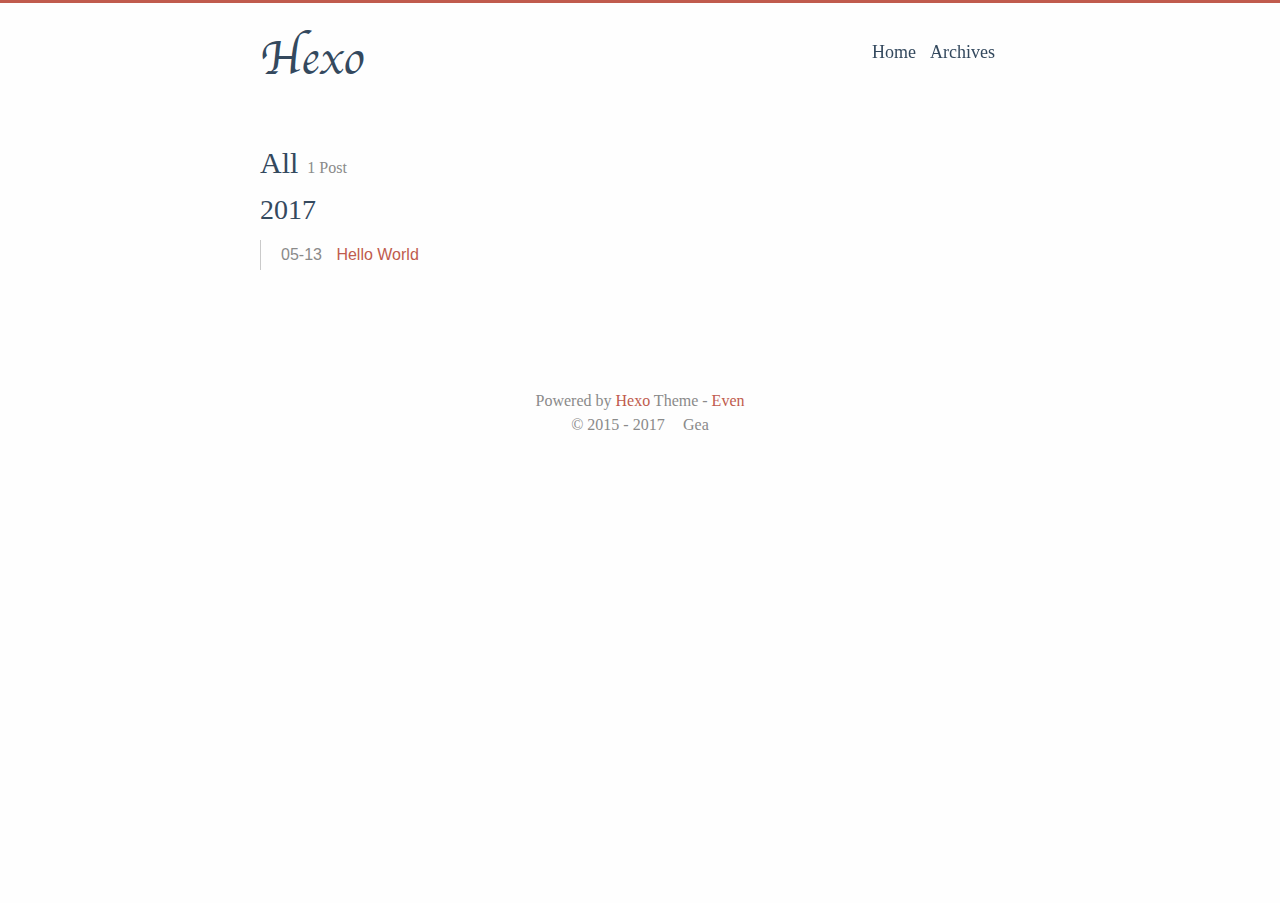
==== archives/2017/index.html @ f0fc7eb8 "Site updated: 2017-05-13 12:26:32" ====
<!DOCTYPE html>
<html lang="">
  <head>
    
<meta charset="UTF-8"/>
<meta http-equiv="X-UA-Compatible" content="IE=edge" />
<meta name="viewport" content="width=device-width, initial-scale=1, maximum-scale=1"/>


<meta http-equiv="Cache-Control" content="no-transform" />
<meta http-equiv="Cache-Control" content="no-siteapp" />









  <link rel="alternate" href="/default" title="Hexo">




  <link rel="shortcut icon" type="image/x-icon" href="/favicon.ico?v=2.4.x" />



<link rel="canonical" href="http://yoursite.com/archives/2017/"/>


<meta property="og:type" content="website">
<meta property="og:title" content="Hexo">
<meta property="og:url" content="http://yoursite.com/archives/2017/index.html">
<meta property="og:site_name" content="Hexo">
<meta name="twitter:card" content="summary">
<meta name="twitter:title" content="Hexo">


<link rel="stylesheet" type="text/css" href="/css/style.css?v=2.4.x" />







<script>
  var CONFIG = {
    search: false,
    searchPath: "/search.xml",
    fancybox: false,
    toc: true,
  }
</script>




  



    <title>
  
    Archives · Hexo
  
</title>
  </head>

  <body><div id="mobile-navbar" class="mobile-navbar">
  <div class="mobile-header-logo">
    <a href="/." class="logo">Hexo</a>
  </div>
  <div class="mobile-navbar-icon">
    <span></span>
    <span></span>
    <span></span>
  </div>
</div>

<nav id="mobile-menu" class="mobile-menu slideout-menu">
  <ul class="mobile-menu-list">
    
      <a href="/">
        <li class="mobile-menu-item">
          
          
            Home
          
        </li>
      </a>
    
      <a href="/archives/">
        <li class="mobile-menu-item">
          
          
            Archives
          
        </li>
      </a>
    
  </ul>
</nav>

    <div class="container" id="mobile-panel">
      <header id="header" class="header"><div class="logo-wrapper">
  <a href="/." class="logo">Hexo</a>
</div>

<nav class="site-navbar">
  
    <ul id="menu" class="menu">
      
        <li class="menu-item">
          <a class="menu-item-link" href="/">
            
            
              Home
            
          </a>
        </li>
      
        <li class="menu-item">
          <a class="menu-item-link" href="/archives/">
            
            
              Archives
            
          </a>
        </li>
      
      
    </ul>
  
</nav>

      </header>

      <main id="main" class="main">
        <div class="content-wrapper">
          <div id="content" class="content">
            
  
  <section id="archive" class="archive">
    
      
        <div class="archive-title">
          <h2 class="archive-name"> All </h2>
          <span class="archive-post-counter">
            1 Post
          </span>
        </div>
      
    

    
      
        
        

        
          
          <div class="collection-title">
            <h2 class="archive-year">2017</h2>
          </div>
        
      
      
      <div class="archive-post">
        <span class="archive-post-time">
          
            05-13
          
        </span>
        <span class="archive-post-title">
          <a href="/2017/05/13/hello-world/" class="archive-post-link">
            Hello World
          </a>
        </span>
      </div>
    
  </section>

  
  <nav class="pagination">
    
    
  </nav>



          </div>
          

        </div>  
      </main>

      <footer id="footer" class="footer">

  <div class="social-links">
    
      
        
          <a href="mailto:your@email.com" class="iconfont icon-email" title="email"></a>
        
      
    
      
    
      
    
      
    
      
    
      
    
      
    
      
    
      
    
      
    
    
    
      
      <a href="/atom.xml" class="iconfont icon-rss" title="rss"></a>
    
  </div>


<div class="copyright">
  <span class="power-by">
    Powered by <a class="hexo-link" href="https://hexo.io/">Hexo</a>
  </span>
  
  <span class="theme-info">
    Theme - 
    <a class="theme-link" href="https://github.com/ahonn/hexo-theme-even">Even</a>
  </span>

  <span class="copyright-year">
    
    &copy; 
     
      2015 - 
    
    2017

    <span class="heart">
      <i class="iconfont icon-heart"></i>
    </span>
    <span class="author">Gea</span>
  </span>
</div>
      </footer>

      <div class="back-to-top" id="back-to-top">
        <i class="iconfont icon-up"></i>
      </div>
    </div>

    


    




  
    <script type="text/javascript" src="/lib/jquery/jquery-3.1.1.min.js"></script>
  

  
    <script type="text/javascript" src="/lib/slideout/slideout.js"></script>
  

  


    <script type="text/javascript" src="/js/src/even.js?v=2.4.x"></script>
<script type="text/javascript" src="/js/src/bootstrap.js?v=2.4.x"></script>

    
  </body>
</html>
---- css/style.css ----
@charset "UTF-8";
@font-face {
  font-family: 'Chancery';
  src: url("../fonts/chancery/apple-chancery-webfont.eot");
  src: local("Apple Chancery"), url("../fonts/chancery/apple-chancery-webfont.eot?#iefix") format("embedded-opentype"), url("../fonts/chancery/apple-chancery-webfont.woff2") format("woff2"), url("../fonts/chancery/apple-chancery-webfont.woff") format("woff"), url("../fonts/chancery/apple-chancery-webfont.ttf") format("truetype"), url("../fonts/chancery/apple-chancery-webfont.svg#apple-chancery") format("svg");
  font-weight: lighter;
  font-style: normal; }

/*! normalize.css v3.0.2 | MIT License | git.io/normalize */
/**
 * 1. Set default font family to sans-serif.
 * 2. Prevent iOS text size adjust after orientation change, without disabling
 *    user zoom.
 */
html {
  font-family: sans-serif;
  /* 1 */
  -ms-text-size-adjust: 100%;
  /* 2 */
  -webkit-text-size-adjust: 100%;
  /* 2 */ }

/**
 * Remove default margin.
 */
body {
  margin: 0; }

/* HTML5 display definitions
   ========================================================================== */
/**
 * Correct `block` display not defined for any HTML5 element in IE 8/9.
 * Correct `block` display not defined for `details` or `summary` in IE 10/11
 * and Firefox.
 * Correct `block` display not defined for `main` in IE 11.
 */
article,
aside,
details,
figcaption,
figure,
footer,
header,
hgroup,
main,
menu,
nav,
section,
summary {
  display: block; }

/**
 * 1. Correct `inline-block` display not defined in IE 8/9.
 * 2. Normalize vertical alignment of `progress` in Chrome, Firefox, and Opera.
 */
audio,
canvas,
progress,
video {
  display: inline-block;
  /* 1 */
  vertical-align: baseline;
  /* 2 */ }

/**
 * Prevent modern browsers from displaying `audio` without controls.
 * Remove excess height in iOS 5 devices.
 */
audio:not([controls]) {
  display: none;
  height: 0; }

/**
 * Address `[hidden]` styling not present in IE 8/9/10.
 * Hide the `template` element in IE 8/9/11, Safari, and Firefox < 22.
 */
[hidden],
template {
  display: none; }

/* Links
   ========================================================================== */
/**
 * Remove the gray background color from active links in IE 10.
 */
a {
  background-color: transparent; }

/**
 * Improve readability when focused and also mouse hovered in all browsers.
 */
a:active,
a:hover {
  outline: 0; }

/* Text-level semantics
   ========================================================================== */
/**
 * Address styling not present in IE 8/9/10/11, Safari, and Chrome.
 */
abbr[title] {
  border-bottom: 1px dotted; }

/**
 * Address style set to `bolder` in Firefox 4+, Safari, and Chrome.
 */
b,
strong {
  font-weight: bold; }

/**
 * Address styling not present in Safari and Chrome.
 */
dfn {
  font-style: italic; }

/**
 * Address variable `h1` font-size and margin within `section` and `article`
 * contexts in Firefox 4+, Safari, and Chrome.
 */
h1 {
  font-size: 2em;
  margin: 0.67em 0; }

/**
 * Address styling not present in IE 8/9.
 */
mark {
  background: #ff0;
  color: #000; }

/**
 * Address inconsistent and variable font size in all browsers.
 */
small {
  font-size: 80%; }

/**
 * Prevent `sub` and `sup` affecting `line-height` in all browsers.
 */
sub,
sup {
  font-size: 75%;
  line-height: 0;
  position: relative;
  vertical-align: baseline; }

sup {
  top: -0.5em; }

sub {
  bottom: -0.25em; }

/* Embedded content
   ========================================================================== */
/**
 * Remove border when inside `a` element in IE 8/9/10.
 */
img {
  border: 0; }

/**
 * Correct overflow not hidden in IE 9/10/11.
 */
svg:not(:root) {
  overflow: hidden; }

/* Grouping content
   ========================================================================== */
/**
 * Address margin not present in IE 8/9 and Safari.
 */
figure {
  margin: 1em 40px; }

/**
 * Address differences between Firefox and other browsers.
 */
hr {
  -moz-box-sizing: content-box;
  box-sizing: content-box;
  height: 0; }

/**
 * Contain overflow in all browsers.
 */
pre {
  overflow: auto; }

/**
 * Address odd `em`-unit font size rendering in all browsers.
 */
code,
kbd,
pre,
samp {
  font-family: monospace, monospace;
  font-size: 1em; }

/* Forms
   ========================================================================== */
/**
 * Known limitation: by default, Chrome and Safari on OS X allow very limited
 * styling of `select`, unless a `border` property is set.
 */
/**
 * 1. Correct color not being inherited.
 *    Known issue: affects color of disabled elements.
 * 2. Correct font properties not being inherited.
 * 3. Address margins set differently in Firefox 4+, Safari, and Chrome.
 */
button,
input,
optgroup,
select,
textarea {
  color: inherit;
  /* 1 */
  font: inherit;
  /* 2 */
  margin: 0;
  /* 3 */ }

/**
 * Address `overflow` set to `hidden` in IE 8/9/10/11.
 */
button {
  overflow: visible; }

/**
 * Address inconsistent `text-transform` inheritance for `button` and `select`.
 * All other form control elements do not inherit `text-transform` values.
 * Correct `button` style inheritance in Firefox, IE 8/9/10/11, and Opera.
 * Correct `select` style inheritance in Firefox.
 */
button,
select {
  text-transform: none; }

/**
 * 1. Avoid the WebKit bug in Android 4.0.* where (2) destroys native `audio`
 *    and `video` controls.
 * 2. Correct inability to style clickable `input` types in iOS.
 * 3. Improve usability and consistency of cursor style between image-type
 *    `input` and others.
 */
button,
html input[type="button"],
input[type="reset"],
input[type="submit"] {
  -webkit-appearance: button;
  /* 2 */
  cursor: pointer;
  /* 3 */ }

/**
 * Re-set default cursor for disabled elements.
 */
button[disabled],
html input[disabled] {
  cursor: default; }

/**
 * Remove inner padding and border in Firefox 4+.
 */
button::-moz-focus-inner,
input::-moz-focus-inner {
  border: 0;
  padding: 0; }

/**
 * Address Firefox 4+ setting `line-height` on `input` using `!important` in
 * the UA stylesheet.
 */
input {
  line-height: normal; }

/**
 * It's recommended that you don't attempt to style these elements.
 * Firefox's implementation doesn't respect box-sizing, padding, or width.
 *
 * 1. Address box sizing set to `content-box` in IE 8/9/10.
 * 2. Remove excess padding in IE 8/9/10.
 */
input[type="checkbox"],
input[type="radio"] {
  box-sizing: border-box;
  /* 1 */
  padding: 0;
  /* 2 */ }

/**
 * Fix the cursor style for Chrome's increment/decrement buttons. For certain
 * `font-size` values of the `input`, it causes the cursor style of the
 * decrement button to change from `default` to `text`.
 */
input[type="number"]::-webkit-inner-spin-button,
input[type="number"]::-webkit-outer-spin-button {
  height: auto; }

/**
 * 1. Address `appearance` set to `searchfield` in Safari and Chrome.
 * 2. Address `box-sizing` set to `border-box` in Safari and Chrome
 *    (include `-moz` to future-proof).
 */
input[type="search"] {
  -webkit-appearance: textfield;
  /* 1 */
  -moz-box-sizing: content-box;
  -webkit-box-sizing: content-box;
  /* 2 */
  box-sizing: content-box; }

/**
 * Remove inner padding and search cancel button in Safari and Chrome on OS X.
 * Safari (but not Chrome) clips the cancel button when the search input has
 * padding (and `textfield` appearance).
 */
input[type="search"]::-webkit-search-cancel-button,
input[type="search"]::-webkit-search-decoration {
  -webkit-appearance: none; }

/**
 * Define consistent border, margin, and padding.
 */
fieldset {
  border: 1px solid #c0c0c0;
  margin: 0 2px;
  padding: 0.35em 0.625em 0.75em; }

/**
 * 1. Correct `color` not being inherited in IE 8/9/10/11.
 * 2. Remove padding so people aren't caught out if they zero out fieldsets.
 */
legend {
  border: 0;
  /* 1 */
  padding: 0;
  /* 2 */ }

/**
 * Remove default vertical scrollbar in IE 8/9/10/11.
 */
textarea {
  overflow: auto; }

/**
 * Don't inherit the `font-weight` (applied by a rule above).
 * NOTE: the default cannot safely be changed in Chrome and Safari on OS X.
 */
optgroup {
  font-weight: bold; }

/* Tables
   ========================================================================== */
/**
 * Remove most spacing between table cells.
 */
table {
  border-collapse: collapse;
  border-spacing: 0; }

td,
th {
  padding: 0; }

html {
  font-size: 16px;
  box-sizing: border-box; }

body {
  padding: 0;
  margin: 0;
  font-family: "Source Sans Pro", "Helvetica Neue", Arial, sans-serif;
  font-weight: normal;
  -webkit-font-smoothing: antialiased;
  -moz-osx-font-smoothing: grayscale;
  line-height: 1.5;
  color: #34495e;
  background: #fefefe;
  scroll-behavior: smooth;
  border-top: 3px solid #c05b4d; }

@media screen and (max-width: 800px) {
  body {
    border-top: 0; } }

::selection {
  background: #c05b4d;
  color: #fff; }

img {
  max-width: 100%;
  height: auto;
  display: inline-block;
  vertical-align: middle; }

a {
  color: #34495e;
  text-decoration: none; }

h1 {
  font-size: 2em;
  font-family: Athelas, STHeiti, Microsoft Yahei, serif; }

h2 {
  font-size: 1.5em;
  font-family: Athelas, STHeiti, Microsoft Yahei, serif; }

h3 {
  font-size: 1.2em;
  font-family: Athelas, STHeiti, Microsoft Yahei, serif; }

h4 {
  font-size: 1em;
  font-family: Athelas, STHeiti, Microsoft Yahei, serif; }

h5 {
  font-size: 0.8em;
  font-family: Athelas, STHeiti, Microsoft Yahei, serif; }

h6 {
  font-size: 0.6em;
  font-family: Athelas, STHeiti, Microsoft Yahei, serif; }

.container {
  margin: 0 auto;
  width: 800px; }

@media screen and (max-width: 800px) {
  .container {
    width: 100%;
    box-shadow: -1px -5px 5px #cacaca; } }

.content-wrapper {
  padding: 0 20px; }

.video-container {
  position: relative;
  padding-bottom: 56.25%;
  /* 16:9 */
  padding-top: 25px;
  height: 0; }

.video-container iframe {
  position: absolute;
  top: 0;
  left: 0;
  width: 100%;
  height: 100%; }

.header {
  padding: 20px 20px; }
  .header:before, .header:after {
    content: " ";
    display: table; }
  .header:after {
    clear: both; }
  .header .logo-wrapper {
    float: left; }
    .header .logo-wrapper .logo {
      font-size: 48px;
      font-family: "Chancery", cursive, LiSu, sans-serif; }
  @media screen and (max-width: 800px) {
    .header .logo-wrapper {
      display: none; } }
  .header .site-navbar {
    float: right; }
    .header .site-navbar .menu {
      display: inline-block;
      position: relative;
      padding-left: 0;
      padding-right: 25px;
      font-family: Athelas, STHeiti, Microsoft Yahei, serif; }
      .header .site-navbar .menu .menu-item {
        display: inline-block;
        display: inline-block;
        vertical-align: middle;
        transform: translateZ(0);
        backface-visibility: hidden;
        box-shadow: 0 0 1px transparent;
        position: relative;
        overflow: hidden; }
        .header .site-navbar .menu .menu-item + .menu-item {
          margin-left: 10px; }
        .header .site-navbar .menu .menu-item:before {
          content: '';
          position: absolute;
          z-index: -1;
          height: 2px;
          bottom: 0;
          left: 51%;
          right: 51%;
          background: #c05b4d;
          transition-duration: 0.2s;
          transition-property: right, left;
          transition-timing-function: ease-out; }
        .header .site-navbar .menu .menu-item.active:before, .header .site-navbar .menu .menu-item:active:before, .header .site-navbar .menu .menu-item:focus:before, .header .site-navbar .menu .menu-item:hover:before {
          right: 0;
          left: 0; }
      .header .site-navbar .menu .menu-search {
        display: inline-block;
        position: absolute;
        top: 0;
        right: 0;
        width: 1em;
        height: 1.5em;
        background: #fefefe;
        overflow: hidden;
        transition-duration: 0.2s;
        transition-property: width;
        transition-timing-function: ease-out; }
        .header .site-navbar .menu .menu-search .search-input {
          width: calc(100% - 45px);
          height: 100%;
          border: 0;
          outline: 0; }
        .header .site-navbar .menu .menu-search.expanded {
          width: 101%;
          height: 100%;
          padding-left: 5px;
          margin: 0;
          border: 1px solid #e6e6e6;
          border-radius: 50px;
          box-sizing: border-box; }
      .header .site-navbar .menu .menu-item-link {
        font-size: 18px; }
  @media screen and (max-width: 800px) {
    .header .site-navbar {
      display: none; } }

@media screen and (max-width: 800px) {
  .header {
    padding: 50px 0 0;
    text-align: center; } }

.posts {
  margin-bottom: 20px;
  border-bottom: 1px solid #e6e6e6; }

.post {
  padding: 1em 0 2em; }
  .post + .post {
    border-top: 1px solid #e6e6e6; }
  .post .post-header .post-title {
    margin: 0;
    font-size: 27px;
    font-weight: 400;
    font-family: Athelas, STHeiti, Microsoft Yahei, serif; }
  .post .post-header .post-link {
    display: inline-block;
    vertical-align: middle;
    transform: translateZ(0);
    backface-visibility: hidden;
    box-shadow: 0 0 1px transparent;
    position: relative;
    overflow: hidden; }
    .post .post-header .post-link:before {
      content: '';
      position: absolute;
      z-index: -1;
      height: 2px;
      bottom: 0;
      left: 51%;
      right: 51%;
      background: #c05b4d;
      transition-duration: 0.2s;
      transition-property: right, left;
      transition-timing-function: ease-out; }
    .post .post-header .post-link.active:before, .post .post-header .post-link:active:before, .post .post-header .post-link:focus:before, .post .post-header .post-link:hover:before {
      right: 0;
      left: 0; }
  .post .post-header .post-meta {
    margin-top: 5px; }
    .post .post-header .post-meta .post-time {
      color: #8a8a8a; }
  .post .post-toc {
    position: absolute;
    width: 200px;
    margin-left: 800px;
    padding: 10px;
    font-family: Athelas, STHeiti, Microsoft Yahei, serif;
    border-radius: 5px;
    background: rgba(248, 245, 236, 0.6);
    box-shadow: 1px 1px 2px rgba(0, 0, 0, 0.125);
    word-wrap: break-word;
    box-sizing: border-box;
    max-height: calc(100% - 40px);
    overflow-y: auto; }
    .post .post-toc .post-toc-title {
      margin: 0 10px;
      font-size: 20px;
      font-weight: 400;
      text-transform: uppercase; }
    .post .post-toc .post-toc-content {
      font-size: 15px; }
      .post .post-toc .post-toc-content .toc,
      .post .post-toc .post-toc-content .toc-child {
        list-style: square; }
      .post .post-toc .post-toc-content .toc {
        margin: 10px 0;
        padding-left: 20px; }
        .post .post-toc .post-toc-content .toc .toc-child {
          padding-left: 15px; }
      .post .post-toc .post-toc-content .toc-link.active {
        color: #c05b4d; }
  @media screen and (max-width: 800px) {
    .post .post-toc {
      display: none; } }
  .post .post-content h1 {
    font-weight: 400;
    font-family: Athelas, STHeiti, Microsoft Yahei, serif; }
  .post .post-content h2 {
    font-weight: 400;
    font-family: Athelas, STHeiti, Microsoft Yahei, serif; }
  .post .post-content h3 {
    font-weight: 400;
    font-family: Athelas, STHeiti, Microsoft Yahei, serif; }
  .post .post-content h4 {
    font-weight: 400;
    font-family: Athelas, STHeiti, Microsoft Yahei, serif; }
  .post .post-content h5 {
    font-weight: 400;
    font-family: Athelas, STHeiti, Microsoft Yahei, serif; }
  .post .post-content h6 {
    font-weight: 400;
    font-family: Athelas, STHeiti, Microsoft Yahei, serif; }
  .post .post-content .headerlink:hover {
    border-bottom: 0; }
  .post .post-content .headerlink::before {
    content: "§";
    margin-right: 5px;
    font-size: 1.1em;
    color: #c05b4d; }
  .post .post-content a {
    color: #c05b4d;
    word-break: break-all; }
    .post .post-content a:hover {
      border-bottom: 1px solid #c05b4d; }
    .post .post-content a.fancybox {
      border: 0; }
  .post .post-content blockquote {
    margin: 2em 0;
    padding: 10px 20px;
    position: relative;
    color: rgba(52, 73, 94, 0.8);
    background-color: rgba(192, 91, 77, 0.05);
    border-left: 3px solid rgba(192, 91, 77, 0.3);
    box-shadow: 1px 1px 2px rgba(0, 0, 0, 0.125); }
    .post .post-content blockquote p {
      margin: 0; }
  .post .post-content img {
    display: inline-block;
    max-width: 100%; }
  .post .post-content > table {
    max-width: 100%;
    margin: 10px 0;
    border-spacing: 0;
    box-shadow: 2px 2px 3px rgba(0, 0, 0, 0.125); }
    .post .post-content > table th, .post .post-content > table td {
      padding: 5px 15px;
      border: 1px double #f4efe1; }
  .post .post-content code, .post .post-content pre {
    padding: 7px;
    font-size: 13px;
    font-family: Consolas, Monaco, Menlo, Consolas, monospace;
    background: #f8f5ec; }
  .post .post-content code {
    padding: 3px 5px;
    border-radius: 4px;
    color: #c7254e; }
  .post .post-content .highlight {
    margin: 1em 0;
    border-radius: 5px;
    overflow-x: auto;
    box-shadow: 1px 1px 2px rgba(0, 0, 0, 0.125);
    position: relative; }
    .post .post-content .highlight table {
      position: relative; }
      .post .post-content .highlight table::after {
        position: absolute;
        top: 0;
        right: 0;
        left: 0;
        padding: 2px 7px;
        font-size: 13px;
        font-weight: bold;
        color: #b1b1b1;
        background: #f4efe1;
        content: 'Code'; }
    .post .post-content .highlight.html > table::after {
      content: "HTML"; }
    .post .post-content .highlight.html > figcaption > span::after {
      content: " · HTML"; }
    .post .post-content .highlight.html figcaption + table::after {
      display: none; }
    .post .post-content .highlight.js > table::after {
      content: "JavaScript"; }
    .post .post-content .highlight.js > figcaption > span::after {
      content: " · JavaScript"; }
    .post .post-content .highlight.js figcaption + table::after {
      display: none; }
    .post .post-content .highlight.bash > table::after {
      content: "Bash"; }
    .post .post-content .highlight.bash > figcaption > span::after {
      content: " · Bash"; }
    .post .post-content .highlight.bash figcaption + table::after {
      display: none; }
    .post .post-content .highlight.css > table::after {
      content: "CSS"; }
    .post .post-content .highlight.css > figcaption > span::after {
      content: " · CSS"; }
    .post .post-content .highlight.css figcaption + table::after {
      display: none; }
    .post .post-content .highlight.scss > table::after {
      content: "Scss"; }
    .post .post-content .highlight.scss > figcaption > span::after {
      content: " · Scss"; }
    .post .post-content .highlight.scss figcaption + table::after {
      display: none; }
    .post .post-content .highlight.java > table::after {
      content: "Java"; }
    .post .post-content .highlight.java > figcaption > span::after {
      content: " · Java"; }
    .post .post-content .highlight.java figcaption + table::after {
      display: none; }
    .post .post-content .highlight.xml > table::after {
      content: "XML"; }
    .post .post-content .highlight.xml > figcaption > span::after {
      content: " · XML"; }
    .post .post-content .highlight.xml figcaption + table::after {
      display: none; }
    .post .post-content .highlight.python > table::after {
      content: "Python"; }
    .post .post-content .highlight.python > figcaption > span::after {
      content: " · Python"; }
    .post .post-content .highlight.python figcaption + table::after {
      display: none; }
    .post .post-content .highlight.json > table::after {
      content: "JSON"; }
    .post .post-content .highlight.json > figcaption > span::after {
      content: " · JSON"; }
    .post .post-content .highlight.json figcaption + table::after {
      display: none; }
    .post .post-content .highlight.swift > table::after {
      content: "Swift"; }
    .post .post-content .highlight.swift > figcaption > span::after {
      content: " · Swift"; }
    .post .post-content .highlight.swift figcaption + table::after {
      display: none; }
    .post .post-content .highlight.ruby > table::after {
      content: "Ruby"; }
    .post .post-content .highlight.ruby > figcaption > span::after {
      content: " · Ruby"; }
    .post .post-content .highlight.ruby figcaption + table::after {
      display: none; }
    .post .post-content .highlight.php > table::after {
      content: "PHP"; }
    .post .post-content .highlight.php > figcaption > span::after {
      content: " · PHP"; }
    .post .post-content .highlight.php figcaption + table::after {
      display: none; }
    .post .post-content .highlight.c > table::after {
      content: "C"; }
    .post .post-content .highlight.c > figcaption > span::after {
      content: " · C"; }
    .post .post-content .highlight.c figcaption + table::after {
      display: none; }
    .post .post-content .highlight.cpp > table::after {
      content: "C++"; }
    .post .post-content .highlight.cpp > figcaption > span::after {
      content: " · C++"; }
    .post .post-content .highlight.cpp figcaption + table::after {
      display: none; }
    .post .post-content .highlight.scheme > table::after {
      content: "Scheme"; }
    .post .post-content .highlight.scheme > figcaption > span::after {
      content: " · Scheme"; }
    .post .post-content .highlight.scheme figcaption + table::after {
      display: none; }
    .post .post-content .highlight.objectivec > table::after {
      content: "Objective-C"; }
    .post .post-content .highlight.objectivec > figcaption > span::after {
      content: " · Objective-C"; }
    .post .post-content .highlight.objectivec figcaption + table::after {
      display: none; }
    .post .post-content .highlight.yml > table::after {
      content: "YAML"; }
    .post .post-content .highlight.yml > figcaption > span::after {
      content: " · YAML"; }
    .post .post-content .highlight.yml figcaption + table::after {
      display: none; }
    .post .post-content .highlight.stylus > table::after {
      content: "Stylus"; }
    .post .post-content .highlight.stylus > figcaption > span::after {
      content: " · Stylus"; }
    .post .post-content .highlight.stylus figcaption + table::after {
      display: none; }
    .post .post-content .highlight.sql > table::after {
      content: "SQL"; }
    .post .post-content .highlight.sql > figcaption > span::after {
      content: " · SQL"; }
    .post .post-content .highlight.sql figcaption + table::after {
      display: none; }
    .post .post-content .highlight.http > table::after {
      content: "HTTP"; }
    .post .post-content .highlight.http > figcaption > span::after {
      content: " · HTTP"; }
    .post .post-content .highlight.http figcaption + table::after {
      display: none; }
    .post .post-content .highlight.go > table::after {
      content: "Go"; }
    .post .post-content .highlight.go > figcaption > span::after {
      content: " · Go"; }
    .post .post-content .highlight.go figcaption + table::after {
      display: none; }
    .post .post-content .highlight figcaption {
      position: absolute;
      top: 0;
      width: 100%;
      padding: 2px 7px;
      font-size: 13px;
      font-weight: bold;
      color: #b1b1b1;
      background: #f4efe1;
      z-index: 20;
      overflow-x: hidden;
      box-sizing: border-box; }
      .post .post-content .highlight figcaption > a {
        position: absolute;
        right: 0;
        display: inline-box;
        margin-right: 7px;
        font-weight: 400; }
        .post .post-content .highlight figcaption > a:hover {
          text-decoration: none;
          border: 0; }
    .post .post-content .highlight .code pre {
      margin: 0;
      padding: 30px 10px 10px; }
    .post .post-content .highlight .gutter {
      width: 10px;
      color: #cacaca; }
      .post .post-content .highlight .gutter pre {
        margin: 0;
        padding: 30px 7px 10px; }
    .post .post-content .highlight .line {
      height: 20px; }
    .post .post-content .highlight table, .post .post-content .highlight tr, .post .post-content .highlight td {
      margin: 0;
      padding: 0;
      width: 100%;
      border-collapse: collapse; }
    .post .post-content .highlight .code .comment,
    .post .post-content .highlight .code .quote {
      color: #93a1a1; }
    .post .post-content .highlight .code .keyword,
    .post .post-content .highlight .code .selector-tag,
    .post .post-content .highlight .code .addition {
      color: #859900; }
    .post .post-content .highlight .code .number,
    .post .post-content .highlight .code .string,
    .post .post-content .highlight .code .meta .meta-string,
    .post .post-content .highlight .code .literal,
    .post .post-content .highlight .code .doctag,
    .post .post-content .highlight .code .regexp {
      color: #2aa198; }
    .post .post-content .highlight .code .attribute,
    .post .post-content .highlight .code .attr,
    .post .post-content .highlight .code .variable,
    .post .post-content .highlight .code .template-variable,
    .post .post-content .highlight .code .class .title,
    .post .post-content .highlight .code .type {
      color: #b58900; }
    .post .post-content .highlight .code .symbol,
    .post .post-content .highlight .code .bullet,
    .post .post-content .highlight .code .subst,
    .post .post-content .highlight .code .meta,
    .post .post-content .highlight .code .meta .keyword,
    .post .post-content .highlight .code .selector-attr,
    .post .post-content .highlight .code .selector-pseudo,
    .post .post-content .highlight .code .link {
      color: #cb4b16; }
    .post .post-content .highlight .code .built_in,
    .post .post-content .highlight .code .deletion {
      color: #dc322f; }
  .post .post-content .read-more .read-more-link {
    color: #c05b4d;
    font-size: 1.1em;
    font-family: Athelas, STHeiti, Microsoft Yahei, serif; }
    .post .post-content .read-more .read-more-link:hover {
      border-bottom: 1px solid #c05b4d; }
  .post .post-copyright {
    margin-top: 20px;
    padding-top: 10px;
    border-top: 1px dashed #e6e6e6; }
    .post .post-copyright .copyright-item {
      margin: 5px 0; }
      .post .post-copyright .copyright-item.lincese {
        font-weight: bold; }
      .post .post-copyright .copyright-item a {
        text-decoration: underline; }
  .post .post-reward {
    margin-top: 20px;
    padding-top: 10px;
    text-align: center;
    border-top: 1px dashed #e6e6e6; }
    .post .post-reward .reward-button {
      margin: 15px 0;
      padding: 3px 7px;
      display: inline-block;
      color: #c05b4d;
      border: 1px solid #c05b4d;
      border-radius: 5px;
      cursor: pointer; }
      .post .post-reward .reward-button:hover {
        color: #fefefe;
        background-color: #c05b4d;
        transition: 0.5s; }
    .post .post-reward #reward:checked ~ .qr-code {
      display: block; }
    .post .post-reward #reward:checked ~ .reward-button {
      display: none; }
    .post .post-reward .qr-code {
      display: none;
      margin-top: 15px; }
      .post .post-reward .qr-code .qr-code-image {
        display: inline-block;
        min-width: 200px;
        width: 40%; }
      .post .post-reward .qr-code .image {
        width: 200px;
        height: 200px; }
  .post .post-footer {
    margin-top: 20px;
    border-top: 1px solid #e6e6e6;
    font-family: Athelas, STHeiti, Microsoft Yahei, serif; }
    .post .post-footer .post-tags {
      padding: 15px 0; }
      .post .post-footer .post-tags a {
        margin-right: 5px;
        color: #c05b4d;
        word-break: break-all; }
        .post .post-footer .post-tags a::before {
          content: '#'; }
    .post .post-footer .post-nav {
      margin: 1em 0; }
      .post .post-footer .post-nav:before, .post .post-footer .post-nav:after {
        content: " ";
        display: table; }
      .post .post-footer .post-nav:after {
        clear: both; }
      .post .post-footer .post-nav .prev,
      .post .post-footer .post-nav .next {
        font-weight: 600;
        font-size: 18px;
        font-family: Athelas, STHeiti, Microsoft Yahei, serif;
        transition-property: transform;
        transition-timing-function: ease-out;
        transition-duration: 0.3s; }
      .post .post-footer .post-nav .prev {
        float: left; }
        .post .post-footer .post-nav .prev:hover {
          color: #c05b4d;
          transform: translateX(-4px); }
      .post .post-footer .post-nav .next {
        float: right; }
        .post .post-footer .post-nav .next:hover {
          color: #c05b4d;
          transform: translateX(4px); }
      .post .post-footer .post-nav .nav-mobile {
        display: none; }
  @media screen and (max-width: 800px) {
    .post .post-footer .post-nav .nav-default {
      display: none; }
    .post .post-footer .post-nav .nav-mobile {
      display: inline; } }

.pagination {
  margin: 2em 0; }
  .pagination:before, .pagination:after {
    content: " ";
    display: table; }
  .pagination:after {
    clear: both; }
  .pagination .prev,
  .pagination .next {
    font-weight: 600;
    font-size: 20px;
    font-family: Athelas, STHeiti, Microsoft Yahei, serif;
    transition-property: transform;
    transition-timing-function: ease-out;
    transition-duration: 0.3s; }
  .pagination .prev {
    float: left; }
    .pagination .prev:hover {
      color: #c05b4d;
      transform: translateX(-4px); }
  .pagination .next {
    float: right; }
    .pagination .next:hover {
      color: #c05b4d;
      transform: translateX(4px); }

.footer {
  margin-top: 2em; }
  .footer .social-links {
    text-align: center; }
    .footer .social-links .iconfont {
      font-size: 30px; }
      .footer .social-links .iconfont + .iconfont {
        margin-left: 10px; }
      .footer .social-links .iconfont:hover {
        color: #c05b4d; }
  .footer .copyright {
    margin: 10px 0;
    color: #8a8a8a;
    text-align: center;
    font-family: Athelas, STHeiti, Microsoft Yahei, serif; }
    .footer .copyright .hexo-link,
    .footer .copyright .theme-link {
      color: #c05b4d; }
    .footer .copyright .copyright-year {
      display: block; }
      .footer .copyright .copyright-year .heart {
        font-size: 14px; }

.archive {
  margin: 2em 0px;
  max-width: 550px; }
  .archive .archive-title {
    font-family: Athelas, STHeiti, Microsoft Yahei, serif; }
    .archive .archive-title.tag, .archive .archive-title.category {
      margin: 15px 0; }
    .archive .archive-title .archive-name {
      margin: 0;
      display: inline-block;
      font-weight: 400;
      font-size: 30px;
      line-height: 32px; }
    .archive .archive-title .archive-post-counter {
      margin-left: 5px;
      color: #8a8a8a; }
  .archive .collection-title {
    font-family: Athelas, STHeiti, Microsoft Yahei, serif; }
    .archive .collection-title .archive-year {
      margin: 15px 0;
      font-weight: 400;
      font-size: 28px;
      line-height: 30px; }
  .archive .archive-post {
    padding: 3px 20px;
    border-left: 1px solid #cacaca; }
    .archive .archive-post .archive-post-time {
      margin-right: 10px;
      color: #8a8a8a; }
    .archive .archive-post .archive-post-title .archive-post-link {
      color: #c05b4d; }
    .archive .archive-post::first-child {
      margin-top: 10px; }
    .archive .archive-post:hover {
      border-left: 3px solid #c05b4d;
      transition: 0.2s ease-out;
      transform: translateX(4px); }
      .archive .archive-post:hover .archive-post-time {
        color: #717171; }
      .archive .archive-post:hover .archive-post-title .archive-post-link {
        color: #a14639; }

@media screen and (max-width: 800px) {
  .archive {
    margin-left: auto;
    margin-right: auto; }
    .archive .archive-title .archive-name {
      font-size: 26px; }
    .archive .collection-title .archive-year {
      margin: 10px 0;
      font-size: 24px; }
    .archive .archive-post {
      padding: 5px 10px; }
      .archive .archive-post .archive-post-time {
        font-size: 13px;
        display: block; } }

.tag-cloud {
  margin: 2em 0 3em;
  text-align: center;
  font-family: Athelas, STHeiti, Microsoft Yahei, serif; }
  .tag-cloud .tag-cloud-title {
    display: inline-block;
    font-size: 18px;
    color: #c05b4d;
    border-bottom: 2px solid #c05b4d; }
  .tag-cloud .tag-cloud-tags {
    margin: 10px 0; }
    .tag-cloud .tag-cloud-tags a {
      display: inline-block;
      position: relative;
      margin: 5px 10px;
      word-wrap: break-word;
      transition-duration: 0.2s;
      transition-property: transform;
      transition-timing-function: ease-out; }
      .tag-cloud .tag-cloud-tags a:active, .tag-cloud .tag-cloud-tags a:focus, .tag-cloud .tag-cloud-tags a:hover {
        color: #c05b4d;
        transform: scale(1.1); }

.categories {
  margin: 2em 0 3em;
  text-align: center;
  font-family: Athelas, STHeiti, Microsoft Yahei, serif; }
  .categories .categories-title {
    display: inline-block;
    font-size: 18px;
    color: #c05b4d;
    border-bottom: 2px solid #c05b4d; }
  .categories .categories-tags {
    margin: 10px 0; }
    .categories .categories-tags .category-link {
      display: inline-block;
      position: relative;
      margin: 5px 10px;
      word-wrap: break-word;
      transition-duration: 0.2s;
      transition-property: transform;
      transition-timing-function: ease-out; }
      .categories .categories-tags .category-link .category-count {
        display: inline-block;
        position: relative;
        top: -8px;
        right: -2px;
        color: #c05b4d;
        font-size: 12px; }
      .categories .categories-tags .category-link:active, .categories .categories-tags .category-link:focus, .categories .categories-tags .category-link:hover {
        color: #c05b4d;
        transform: scale(1.1); }

@font-face {
  font-family: 'iconfont';
  /* project id 96542 */
  src: url("//at.alicdn.com/t/font_n3xm3lv282jfw29.eot");
  src: url("//at.alicdn.com/t/font_n3xm3lv282jfw29.eot?#iefix") format("embedded-opentype"), url("//at.alicdn.com/t/font_n3xm3lv282jfw29.woff") format("woff"), url("//at.alicdn.com/t/font_n3xm3lv282jfw29.ttf") format("truetype"), url("//at.alicdn.com/t/font_n3xm3lv282jfw29.svg#iconfont") format("svg"); }

.iconfont {
  font-family: "iconfont" !important;
  font-style: normal;
  -webkit-font-smoothing: antialiased;
  -webkit-text-stroke-width: 0.2px;
  -moz-osx-font-smoothing: grayscale;
  cursor: pointer; }

.icon-linkedin:before {
  content: "\e60d";
  position: relative;
  top: -4px; }

.icon-twitter:before {
  content: "\e600"; }

.icon-weibo:before {
  content: "\e602"; }

.icon-stack-overflow:before {
  content: "\e603";
  font-size: .85em;
  position: relative;
  top: -4px; }

.icon-email:before {
  content: "\e605";
  position: relative;
  top: -2px; }

.icon-facebook:before {
  content: "\e601";
  font-size: .95em;
  position: relative;
  top: -2px; }

.icon-github:before {
  content: "\e606";
  position: relative;
  top: -3px; }

.icon-rss:before {
  content: "\e604"; }

.icon-google:before {
  content: "\e609"; }

.icon-zhihu:before {
  content: "\e607";
  font-size: .9em;
  position: relative;
  top: -2px; }

.icon-pocket:before {
  content: "\e856"; }

/* Generic Icon */
.icon-heart:before {
  content: "\e608"; }

.icon-right:before {
  content: "\e60a"; }

.icon-left:before {
  content: "\e60b"; }

.icon-up:before {
  content: "\e60c"; }

.icon-search:before {
  content: "\e60e"; }

.icon-close:before {
  content: "\e60f"; }

.slideout-menu {
  position: fixed;
  top: 0;
  left: 0px;
  bottom: 0;
  width: 180px;
  min-height: 100vh;
  overflow-y: hidden;
  -webkit-overflow-scrolling: touch;
  z-index: 0;
  display: none; }

.slideout-panel {
  position: relative;
  z-index: 1;
  background-color: #fefefe;
  min-height: 100vh; }

.slideout-open,
.slideout-open body,
.slideout-open .slideout-panel {
  overflow: hidden; }

.slideout-open .slideout-menu {
  display: block; }

.mobile-navbar {
  display: none;
  position: fixed;
  top: 0;
  left: 0;
  width: 100%;
  height: 50px;
  background: #fefefe;
  box-shadow: 0px 2px 2px #cacaca;
  text-align: center;
  transition: transform 300ms ease;
  z-index: 99; }
  .mobile-navbar.fixed-open {
    transform: translate3d(180px, 0px, 0px); }
  .mobile-navbar .mobile-header-logo {
    display: inline-block;
    margin-right: 50px; }
    .mobile-navbar .mobile-header-logo .logo {
      font-size: 22px;
      line-height: 50px;
      font-family: "Chancery", cursive, LiSu, sans-serif; }
  .mobile-navbar .mobile-navbar-icon {
    color: #c05b4d;
    height: 50px;
    width: 50px;
    font-size: 24px;
    text-align: center;
    float: left;
    position: relative;
    transition: background 0.5s; }

@keyframes clickfirst {
  0% {
    transform: translateY(6px) rotate(0deg); }
  100% {
    transform: translateY(0) rotate(45deg); } }

@keyframes clickmid {
  0% {
    opacity: 1; }
  100% {
    opacity: 0; } }

@keyframes clicklast {
  0% {
    transform: translateY(-6px) rotate(0deg); }
  100% {
    transform: translateY(0) rotate(-45deg); } }

@keyframes outfirst {
  0% {
    transform: translateY(0) rotate(-45deg); }
  100% {
    transform: translateY(-6px) rotate(0deg); } }

@keyframes outmid {
  0% {
    opacity: 0; }
  100% {
    opacity: 1; } }

@keyframes outlast {
  0% {
    transform: translateY(0) rotate(45deg); }
  100% {
    transform: translateY(6px) rotate(0deg); } }
    .mobile-navbar .mobile-navbar-icon span {
      position: absolute;
      left: calc((100% - 20px) / 2);
      top: calc((100% - 1px) / 2);
      width: 20px;
      height: 1px;
      background-color: #c05b4d; }
      .mobile-navbar .mobile-navbar-icon span:nth-child(1) {
        transform: translateY(6px) rotate(0deg); }
      .mobile-navbar .mobile-navbar-icon span:nth-child(3) {
        transform: translateY(-6px) rotate(0deg); }
    .mobile-navbar .mobile-navbar-icon.icon-click span:nth-child(1) {
      animation-duration: 0.5s;
      animation-fill-mode: both;
      animation-name: clickfirst; }
    .mobile-navbar .mobile-navbar-icon.icon-click span:nth-child(2) {
      animation-duration: 0.2s;
      animation-fill-mode: both;
      animation-name: clickmid; }
    .mobile-navbar .mobile-navbar-icon.icon-click span:nth-child(3) {
      animation-duration: 0.5s;
      animation-fill-mode: both;
      animation-name: clicklast; }
    .mobile-navbar .mobile-navbar-icon.icon-out span:nth-child(1) {
      animation-duration: 0.5s;
      animation-fill-mode: both;
      animation-name: outfirst; }
    .mobile-navbar .mobile-navbar-icon.icon-out span:nth-child(2) {
      animation-duration: 0.2s;
      animation-fill-mode: both;
      animation-name: outmid; }
    .mobile-navbar .mobile-navbar-icon.icon-out span:nth-child(3) {
      animation-duration: 0.5s;
      animation-fill-mode: both;
      animation-name: outlast; }

.mobile-menu {
  background-color: rgba(248, 245, 236, 0.5); }
  .mobile-menu .mobile-menu-list {
    position: relative;
    list-style: none;
    margin-top: 50px;
    padding: 0;
    border-top: 1px solid #f8f5ec; }
    .mobile-menu .mobile-menu-list .mobile-menu-item {
      padding: 10px 30px;
      border-bottom: 1px solid #f8f5ec; }
    .mobile-menu .mobile-menu-list a {
      font-size: 18px;
      font-family: Athelas, STHeiti, Microsoft Yahei, serif; }
      .mobile-menu .mobile-menu-list a:hover {
        color: #c05b4d; }

@media screen and (max-width: 800px) {
  .mobile-navbar {
    display: block; } }

.back-to-top {
  display: none;
  position: fixed;
  right: 20px;
  bottom: 20px;
  transition-property: transform;
  transition-timing-function: ease-out;
  transition-duration: 0.3s;
  z-index: 10; }
  .back-to-top:hover {
    transform: translateY(-5px); }

@media screen and (max-width: 800px) {
  .back-to-top {
    display: none !important; } }
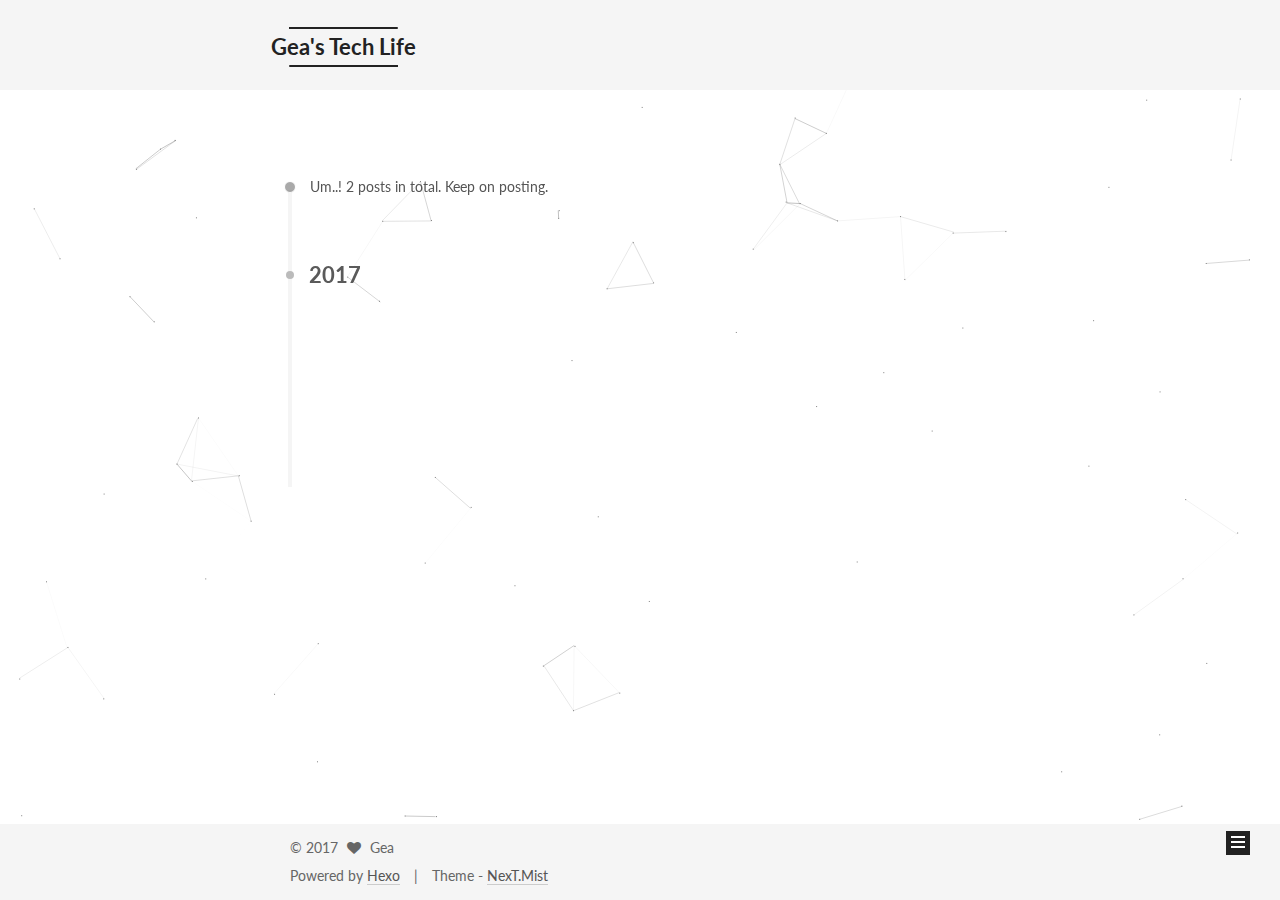
==== commit 47f4d09d: "Site updated: 2017-05-14 16:48:59" ====
--- a/archives/2017/index.html
+++ b/archives/2017/index.html
@@ -1,12 +1,21 @@
-<!DOCTYPE html>
-<html lang="">
-  <head>
-    
-<meta charset="UTF-8"/>
+<!doctype html>
+
+
+
+  
+
+
+<html class="theme-next mist use-motion" lang="en">
+<head>
+  <meta charset="UTF-8"/>
 <meta http-equiv="X-UA-Compatible" content="IE=edge" />
 <meta name="viewport" content="width=device-width, initial-scale=1, maximum-scale=1"/>
 
 
+
+
+
+
 <meta http-equiv="Cache-Control" content="no-transform" />
 <meta http-equiv="Cache-Control" content="no-siteapp" />
 
@@ -18,274 +27,597 @@
 
 
 
-  <link rel="alternate" href="/default" title="Hexo">
-
-
-
-
-  <link rel="shortcut icon" type="image/x-icon" href="/favicon.ico?v=2.4.x" />
-
-
-
-<link rel="canonical" href="http://yoursite.com/archives/2017/"/>
-
-
+
+
+
+
+
+
+  
+  
+  <link href="/lib/fancybox/source/jquery.fancybox.css?v=2.1.5" rel="stylesheet" type="text/css" />
+
+
+
+
+  
+  
+  
+  
+
+  
+    
+    
+  
+
+  
+
+  
+
+  
+
+  
+
+  
+    
+    
+    <link href="//fonts.googleapis.com/css?family=Lato:300,300italic,400,400italic,700,700italic&subset=latin,latin-ext" rel="stylesheet" type="text/css">
+  
+
+
+
+
+
+
+<link href="/lib/font-awesome/css/font-awesome.min.css?v=4.6.2" rel="stylesheet" type="text/css" />
+
+<link href="/css/main.css?v=5.1.1" rel="stylesheet" type="text/css" />
+
+
+  <meta name="keywords" content="Hexo, NexT" />
+
+
+
+
+
+
+
+
+  <link rel="shortcut icon" type="image/x-icon" href="/favicon.ico?v=5.1.1" />
+
+
+
+
+
+
+<meta name="description" content="time will tell">
 <meta property="og:type" content="website">
-<meta property="og:title" content="Hexo">
+<meta property="og:title" content="Gea&#39;s Tech Life">
 <meta property="og:url" content="http://yoursite.com/archives/2017/index.html">
-<meta property="og:site_name" content="Hexo">
+<meta property="og:site_name" content="Gea&#39;s Tech Life">
+<meta property="og:description" content="time will tell">
 <meta name="twitter:card" content="summary">
-<meta name="twitter:title" content="Hexo">
-
-
-<link rel="stylesheet" type="text/css" href="/css/style.css?v=2.4.x" />
-
-
-
-
-
-
-
-<script>
+<meta name="twitter:title" content="Gea&#39;s Tech Life">
+<meta name="twitter:description" content="time will tell">
+
+
+
+<script type="text/javascript" id="hexo.configurations">
+  var NexT = window.NexT || {};
   var CONFIG = {
-    search: false,
-    searchPath: "/search.xml",
-    fancybox: false,
-    toc: true,
+    root: '/',
+    scheme: 'Mist',
+    sidebar: {"position":"right","display":"always","offset":12,"offset_float":0,"b2t":false,"scrollpercent":false},
+    fancybox: true,
+    motion: true,
+    duoshuo: {
+      userId: '0',
+      author: 'Author'
+    },
+    algolia: {
+      applicationID: '',
+      apiKey: '',
+      indexName: '',
+      hits: {"per_page":10},
+      labels: {"input_placeholder":"Search for Posts","hits_empty":"We didn't find any results for the search: ${query}","hits_stats":"${hits} results found in ${time} ms"}
+    }
+  };
+</script>
+
+
+
+  <link rel="canonical" href="http://yoursite.com/archives/2017/"/>
+
+
+
+
+
+  <title>Archive | Gea's Tech Life</title>
+</head>
+
+<body itemscope itemtype="http://schema.org/WebPage" lang="en">
+
+  
+
+
+
+
+
+
+
+
+
+
+
+
+
+
+
+  
+  
+    
+  
+
+  <div class="container sidebar-position-right  page-archive  ">
+    <div class="headband"></div>
+
+    <header id="header" class="header" itemscope itemtype="http://schema.org/WPHeader">
+      <div class="header-inner"><div class="site-brand-wrapper">
+  <div class="site-meta ">
+    
+
+    <div class="custom-logo-site-title">
+      <a href="/"  class="brand" rel="start">
+        <span class="logo-line-before"><i></i></span>
+        <span class="site-title">Gea's Tech Life</span>
+        <span class="logo-line-after"><i></i></span>
+      </a>
+    </div>
+      
+        <p class="site-subtitle"></p>
+      
+  </div>
+
+  <div class="site-nav-toggle">
+    <button>
+      <span class="btn-bar"></span>
+      <span class="btn-bar"></span>
+      <span class="btn-bar"></span>
+    </button>
+  </div>
+</div>
+
+<nav class="site-nav">
+  
+
+  
+    <ul id="menu" class="menu">
+      
+        
+        <li class="menu-item menu-item-home">
+          <a href="/" rel="section">
+            
+              <i class="menu-item-icon fa fa-fw fa-home"></i> <br />
+            
+            Home
+          </a>
+        </li>
+      
+        
+        <li class="menu-item menu-item-categories">
+          <a href="/categories" rel="section">
+            
+              <i class="menu-item-icon fa fa-fw fa-th"></i> <br />
+            
+            Categories
+          </a>
+        </li>
+      
+        
+        <li class="menu-item menu-item-archives">
+          <a href="/archives" rel="section">
+            
+              <i class="menu-item-icon fa fa-fw fa-archive"></i> <br />
+            
+            Archives
+          </a>
+        </li>
+      
+        
+        <li class="menu-item menu-item-tags">
+          <a href="/tags" rel="section">
+            
+              <i class="menu-item-icon fa fa-fw fa-tags"></i> <br />
+            
+            Tags
+          </a>
+        </li>
+      
+
+      
+    </ul>
+  
+
+  
+</nav>
+
+
+
+ </div>
+    </header>
+
+    <main id="main" class="main">
+      <div class="main-inner">
+        <div class="content-wrap">
+          <div id="content" class="content">
+            
+
+  <section id="posts" class="posts-collapse">
+    <span class="archive-move-on"></span>
+
+    <span class="archive-page-counter">
+      
+      
+      
+        
+      
+      Um..! 2 posts in total. Keep on posting.
+    </span>
+
+    
+
+      
+      
+      
+
+      
+        
+        <div class="collection-title">
+          <h2 class="archive-year motion-element" id="archive-year-2017">2017</h2>
+        </div>
+      
+      
+
+      
+
+  <article class="post post-type-normal" itemscope itemtype="http://schema.org/Article">
+    <header class="post-header">
+
+      <h2 class="post-title">
+        
+            <a class="post-title-link" href="/2017/05/13/react初学/" itemprop="url">
+              
+                <span itemprop="name">react初学</span>
+              
+            </a>
+        
+      </h2>
+
+      <div class="post-meta">
+        <time class="post-time" itemprop="dateCreated"
+              datetime="2017-05-13T16:05:38+08:00"
+              content="2017-05-13" >
+          05-13
+        </time>
+      </div>
+
+    </header>
+  </article>
+
+
+
+    
+
+      
+      
+      
+
+      
+      
+
+      
+
+  <article class="post post-type-normal" itemscope itemtype="http://schema.org/Article">
+    <header class="post-header">
+
+      <h2 class="post-title">
+        
+            <a class="post-title-link" href="/2017/05/13/docker/" itemprop="url">
+              
+                <span itemprop="name">docker初次学习</span>
+              
+            </a>
+        
+      </h2>
+
+      <div class="post-meta">
+        <time class="post-time" itemprop="dateCreated"
+              datetime="2017-05-13T15:27:34+08:00"
+              content="2017-05-13" >
+          05-13
+        </time>
+      </div>
+
+    </header>
+  </article>
+
+
+
+    
+
+  </section>
+
+  
+
+
+
+          </div>
+          
+
+
+          
+
+        </div>
+        
+          
+  
+  <div class="sidebar-toggle">
+    <div class="sidebar-toggle-line-wrap">
+      <span class="sidebar-toggle-line sidebar-toggle-line-first"></span>
+      <span class="sidebar-toggle-line sidebar-toggle-line-middle"></span>
+      <span class="sidebar-toggle-line sidebar-toggle-line-last"></span>
+    </div>
+  </div>
+
+  <aside id="sidebar" class="sidebar">
+    <div class="sidebar-inner">
+
+      
+
+      
+
+      <section class="site-overview sidebar-panel sidebar-panel-active">
+        <div class="site-author motion-element" itemprop="author" itemscope itemtype="http://schema.org/Person">
+          <img class="site-author-image" itemprop="image"
+               src="/images/avatar.gif"
+               alt="Gea" />
+          <p class="site-author-name" itemprop="name">Gea</p>
+           
+              <p class="site-description motion-element" itemprop="description">time will tell</p>
+          
+        </div>
+        <nav class="site-state motion-element">
+
+          
+            <div class="site-state-item site-state-posts">
+              <a href="/archives">
+                <span class="site-state-item-count">2</span>
+                <span class="site-state-item-name">posts</span>
+              </a>
+            </div>
+          
+
+          
+            
+            
+            <div class="site-state-item site-state-categories">
+              <a href="/categories/index.html">
+                <span class="site-state-item-count">2</span>
+                <span class="site-state-item-name">categories</span>
+              </a>
+            </div>
+          
+
+          
+            
+            
+            <div class="site-state-item site-state-tags">
+              <a href="/tags/index.html">
+                <span class="site-state-item-count">2</span>
+                <span class="site-state-item-name">tags</span>
+              </a>
+            </div>
+          
+
+        </nav>
+
+        
+
+        <div class="links-of-author motion-element">
+          
+        </div>
+
+        
+        
+
+        
+        
+
+        
+
+
+      </section>
+
+      
+
+      
+
+    </div>
+  </aside>
+
+
+        
+      </div>
+    </main>
+
+    <footer id="footer" class="footer">
+      <div class="footer-inner">
+        <div class="copyright" >
+  
+  &copy; 
+  <span itemprop="copyrightYear">2017</span>
+  <span class="with-love">
+    <i class="fa fa-heart"></i>
+  </span>
+  <span class="author" itemprop="copyrightHolder">Gea</span>
+</div>
+
+
+<div class="powered-by">
+  Powered by <a class="theme-link" href="https://hexo.io">Hexo</a>
+</div>
+
+<div class="theme-info">
+  Theme -
+  <a class="theme-link" href="https://github.com/iissnan/hexo-theme-next">
+    NexT.Mist
+  </a>
+</div>
+
+
+        
+
+        
+      </div>
+    </footer>
+
+    
+      <div class="back-to-top">
+        <i class="fa fa-arrow-up"></i>
+        
+      </div>
+    
+
+  </div>
+
+  
+
+<script type="text/javascript">
+  if (Object.prototype.toString.call(window.Promise) !== '[object Function]') {
+    window.Promise = null;
   }
 </script>
 
 
 
 
-  
-
-
-
-    <title>
-  
-    Archives · Hexo
-  
-</title>
-  </head>
-
-  <body><div id="mobile-navbar" class="mobile-navbar">
-  <div class="mobile-header-logo">
-    <a href="/." class="logo">Hexo</a>
-  </div>
-  <div class="mobile-navbar-icon">
-    <span></span>
-    <span></span>
-    <span></span>
-  </div>
-</div>
-
-<nav id="mobile-menu" class="mobile-menu slideout-menu">
-  <ul class="mobile-menu-list">
-    
-      <a href="/">
-        <li class="mobile-menu-item">
-          
-          
-            Home
-          
-        </li>
-      </a>
-    
-      <a href="/archives/">
-        <li class="mobile-menu-item">
-          
-          
-            Archives
-          
-        </li>
-      </a>
-    
-  </ul>
-</nav>
-
-    <div class="container" id="mobile-panel">
-      <header id="header" class="header"><div class="logo-wrapper">
-  <a href="/." class="logo">Hexo</a>
-</div>
-
-<nav class="site-navbar">
-  
-    <ul id="menu" class="menu">
-      
-        <li class="menu-item">
-          <a class="menu-item-link" href="/">
-            
-            
-              Home
-            
-          </a>
-        </li>
-      
-        <li class="menu-item">
-          <a class="menu-item-link" href="/archives/">
-            
-            
-              Archives
-            
-          </a>
-        </li>
-      
-      
-    </ul>
-  
-</nav>
-
-      </header>
-
-      <main id="main" class="main">
-        <div class="content-wrapper">
-          <div id="content" class="content">
-            
-  
-  <section id="archive" class="archive">
-    
-      
-        <div class="archive-title">
-          <h2 class="archive-name"> All </h2>
-          <span class="archive-post-counter">
-            1 Post
-          </span>
-        </div>
-      
-    
-
-    
-      
-        
-        
-
-        
-          
-          <div class="collection-title">
-            <h2 class="archive-year">2017</h2>
-          </div>
-        
-      
-      
-      <div class="archive-post">
-        <span class="archive-post-time">
-          
-            05-13
-          
-        </span>
-        <span class="archive-post-title">
-          <a href="/2017/05/13/hello-world/" class="archive-post-link">
-            Hello World
-          </a>
-        </span>
-      </div>
-    
-  </section>
-
-  
-  <nav class="pagination">
-    
-    
-  </nav>
-
-
-
-          </div>
-          
-
-        </div>  
-      </main>
-
-      <footer id="footer" class="footer">
-
-  <div class="social-links">
-    
-      
-        
-          <a href="mailto:your@email.com" class="iconfont icon-email" title="email"></a>
-        
-      
-    
-      
-    
-      
-    
-      
-    
-      
-    
-      
-    
-      
-    
-      
-    
-      
-    
-      
-    
-    
-    
-      
-      <a href="/atom.xml" class="iconfont icon-rss" title="rss"></a>
-    
-  </div>
-
-
-<div class="copyright">
-  <span class="power-by">
-    Powered by <a class="hexo-link" href="https://hexo.io/">Hexo</a>
-  </span>
-  
-  <span class="theme-info">
-    Theme - 
-    <a class="theme-link" href="https://github.com/ahonn/hexo-theme-even">Even</a>
-  </span>
-
-  <span class="copyright-year">
-    
-    &copy; 
-     
-      2015 - 
-    
-    2017
-
-    <span class="heart">
-      <i class="iconfont icon-heart"></i>
-    </span>
-    <span class="author">Gea</span>
-  </span>
-</div>
-      </footer>
-
-      <div class="back-to-top" id="back-to-top">
-        <i class="iconfont icon-up"></i>
-      </div>
-    </div>
-
-    
-
-
-    
-
-
-
-
-  
-    <script type="text/javascript" src="/lib/jquery/jquery-3.1.1.min.js"></script>
-  
-
-  
-    <script type="text/javascript" src="/lib/slideout/slideout.js"></script>
-  
-
-  
-
-
-    <script type="text/javascript" src="/js/src/even.js?v=2.4.x"></script>
-<script type="text/javascript" src="/js/src/bootstrap.js?v=2.4.x"></script>
-
-    
-  </body>
+
+
+
+
+
+  
+
+
+  
+
+
+
+
+
+
+
+
+
+
+
+  
+  <script type="text/javascript" src="/lib/jquery/index.js?v=2.1.3"></script>
+
+  
+  <script type="text/javascript" src="/lib/fastclick/lib/fastclick.min.js?v=1.0.6"></script>
+
+  
+  <script type="text/javascript" src="/lib/jquery_lazyload/jquery.lazyload.js?v=1.9.7"></script>
+
+  
+  <script type="text/javascript" src="/lib/velocity/velocity.min.js?v=1.2.1"></script>
+
+  
+  <script type="text/javascript" src="/lib/velocity/velocity.ui.min.js?v=1.2.1"></script>
+
+  
+  <script type="text/javascript" src="/lib/fancybox/source/jquery.fancybox.pack.js?v=2.1.5"></script>
+
+  
+  <script type="text/javascript" src="/lib/canvas-nest/canvas-nest.min.js"></script>
+
+
+  
+
+
+  <script type="text/javascript" src="/js/src/utils.js?v=5.1.1"></script>
+
+  <script type="text/javascript" src="/js/src/motion.js?v=5.1.1"></script>
+
+
+
+  
+  
+
+  
+  
+    <script type="text/javascript" id="motion.page.archive">
+      $('.archive-year').velocity('transition.slideLeftIn');
+    </script>
+  
+
+
+  
+
+
+  <script type="text/javascript" src="/js/src/bootstrap.js?v=5.1.1"></script>
+
+
+
+  
+
+
+  
+
+
+
+
+	
+
+
+
+
+
+  
+
+
+
+
+
+  
+
+
+
+
+
+  
+
+
+
+
+
+
+  
+
+
+
+
+
+  
+
+  
+
+  
+
+  
+
+  
+
+</body>
 </html>
--- a/css/main.css
+++ b/css/main.css
@@ -0,0 +1,2788 @@
+/* normalize.css v3.0.2 | MIT License | git.io/normalize */
+html {
+  font-family: sans-serif; /* 1 */
+  -ms-text-size-adjust: 100%; /* 2 */
+  -webkit-text-size-adjust: 100%; /* 2 */
+}
+body {
+  margin: 0;
+}
+article,
+aside,
+details,
+figcaption,
+figure,
+footer,
+header,
+hgroup,
+main,
+menu,
+nav,
+section,
+summary {
+  display: block;
+}
+audio,
+canvas,
+progress,
+video {
+  display: inline-block; /* 1 */
+  vertical-align: baseline; /* 2 */
+}
+audio:not([controls]) {
+  display: none;
+  height: 0;
+}
+[hidden],
+template {
+  display: none;
+}
+a {
+  background-color: transparent;
+}
+a:active,
+a:hover {
+  outline: 0;
+}
+abbr[title] {
+  border-bottom: 1px dotted;
+}
+b,
+strong {
+  font-weight: bold;
+}
+dfn {
+  font-style: italic;
+}
+h1 {
+  font-size: 2em;
+  margin: 0.67em 0;
+}
+mark {
+  background: #ff0;
+  color: #000;
+}
+small {
+  font-size: 80%;
+}
+sub,
+sup {
+  font-size: 75%;
+  line-height: 0;
+  position: relative;
+  vertical-align: baseline;
+}
+sup {
+  top: -0.5em;
+}
+sub {
+  bottom: -0.25em;
+}
+img {
+  border: 0;
+}
+svg:not(:root) {
+  overflow: hidden;
+}
+figure {
+  margin: 1em 40px;
+}
+hr {
+  -moz-box-sizing: content-box;
+  box-sizing: content-box;
+  height: 0;
+}
+pre {
+  overflow: auto;
+}
+code,
+kbd,
+pre,
+samp {
+  font-family: monospace, monospace;
+  font-size: 1em;
+}
+button,
+input,
+optgroup,
+select,
+textarea {
+  color: inherit; /* 1 */
+  font: inherit; /* 2 */
+  margin: 0; /* 3 */
+}
+button {
+  overflow: visible;
+}
+button,
+select {
+  text-transform: none;
+}
+button,
+html input[type="button"],
+input[type="reset"],
+input[type="submit"] {
+  -webkit-appearance: button; /* 2 */
+  cursor: pointer; /* 3 */
+}
+button[disabled],
+html input[disabled] {
+  cursor: default;
+}
+button::-moz-focus-inner,
+input::-moz-focus-inner {
+  border: 0;
+  padding: 0;
+}
+input {
+  line-height: normal;
+}
+input[type="checkbox"],
+input[type="radio"] {
+  box-sizing: border-box; /* 1 */
+  padding: 0; /* 2 */
+}
+input[type="number"]::-webkit-inner-spin-button,
+input[type="number"]::-webkit-outer-spin-button {
+  height: auto;
+}
+input[type="search"] {
+  -webkit-appearance: textfield; /* 1 */
+  -moz-box-sizing: content-box;
+  -webkit-box-sizing: content-box; /* 2 */
+  box-sizing: content-box;
+}
+input[type="search"]::-webkit-search-cancel-button,
+input[type="search"]::-webkit-search-decoration {
+  -webkit-appearance: none;
+}
+fieldset {
+  border: 1px solid #c0c0c0;
+  margin: 0 2px;
+  padding: 0.35em 0.625em 0.75em;
+}
+legend {
+  border: 0; /* 1 */
+  padding: 0; /* 2 */
+}
+textarea {
+  overflow: auto;
+}
+optgroup {
+  font-weight: bold;
+}
+table {
+  border-collapse: collapse;
+  border-spacing: 0;
+}
+td,
+th {
+  padding: 0;
+}
+::selection {
+  background: #262a30;
+  color: #fff;
+}
+body {
+  position: relative;
+  font-family: 'Lato', "PingFang SC", "Microsoft YaHei", sans-serif;
+  font-size: 14px;
+  line-height: 2;
+  color: #555;
+  background: #fff;
+}
+@media (max-width: 767px) {
+  body {
+    padding-right: 0 !important;
+  }
+}
+@media (min-width: 768px) and (max-width: 991px) {
+  body {
+    padding-right: 0 !important;
+  }
+}
+@media (min-width: 1600px) {
+  body {
+    font-size: 16px;
+  }
+}
+h1,
+h2,
+h3,
+h4,
+h5,
+h6 {
+  margin: 0;
+  padding: 0;
+  font-weight: bold;
+  line-height: 1.5;
+  font-family: 'Lato', "PingFang SC", "Microsoft YaHei", sans-serif;
+}
+h2,
+h3,
+h4,
+h5,
+h6 {
+  margin: 20px 0 15px;
+}
+h1 {
+  font-size: 24px;
+}
+@media (max-width: 767px) {
+  h1 {
+    font-size: 20px;
+  }
+}
+h2 {
+  font-size: 22px;
+}
+@media (max-width: 767px) {
+  h2 {
+    font-size: 18px;
+  }
+}
+h3 {
+  font-size: 20px;
+}
+@media (max-width: 767px) {
+  h3 {
+    font-size: 16px;
+  }
+}
+h4 {
+  font-size: 18px;
+}
+@media (max-width: 767px) {
+  h4 {
+    font-size: 14px;
+  }
+}
+h5 {
+  font-size: 16px;
+}
+@media (max-width: 767px) {
+  h5 {
+    font-size: 12px;
+  }
+}
+h6 {
+  font-size: 14px;
+}
+@media (max-width: 767px) {
+  h6 {
+    font-size: 10px;
+  }
+}
+p {
+  margin: 0 0 25px 0;
+}
+a {
+  color: #555;
+  text-decoration: none;
+  border-bottom: 1px solid #999;
+  word-wrap: break-word;
+}
+a:hover {
+  color: #222;
+  border-bottom-color: #222;
+}
+blockquote {
+  margin: 0;
+  padding: 0;
+}
+img {
+  display: block;
+  margin: auto;
+  max-width: 100%;
+  height: auto;
+}
+hr {
+  margin: 40px 0;
+  height: 3px;
+  border: none;
+  background-color: #ddd;
+  background-image: repeating-linear-gradient(-45deg, #fff, #fff 4px, transparent 4px, transparent 8px);
+}
+blockquote {
+  padding: 0 15px;
+  color: #666;
+  border-left: 4px solid #ddd;
+}
+blockquote cite::before {
+  content: "-";
+  padding: 0 5px;
+}
+dt {
+  font-weight: 700;
+}
+dd {
+  margin: 0;
+  padding: 0;
+}
+.text-left {
+  text-align: left;
+}
+.text-center {
+  text-align: center;
+}
+.text-right {
+  text-align: right;
+}
+.text-justify {
+  text-align: justify;
+}
+.text-nowrap {
+  white-space: nowrap;
+}
+.text-lowercase {
+  text-transform: lowercase;
+}
+.text-uppercase {
+  text-transform: uppercase;
+}
+.text-capitalize {
+  text-transform: capitalize;
+}
+.center-block {
+  display: block;
+  margin-left: auto;
+  margin-right: auto;
+}
+.clearfix:before,
+.clearfix:after {
+  content: " ";
+  display: table;
+}
+.clearfix:after {
+  clear: both;
+}
+.pullquote {
+  width: 45%;
+}
+.pullquote.left {
+  float: left;
+  margin-left: 5px;
+  margin-right: 10px;
+}
+.pullquote.right {
+  float: right;
+  margin-left: 10px;
+  margin-right: 5px;
+}
+.affix.affix.affix {
+  position: fixed;
+}
+.translation {
+  margin-top: -20px;
+  font-size: 14px;
+  color: #999;
+}
+.scrollbar-measure {
+  width: 100px;
+  height: 100px;
+  overflow: scroll;
+  position: absolute;
+  top: -9999px;
+}
+.use-motion .motion-element {
+  opacity: 0;
+}
+table {
+  margin: 20px 0;
+  width: 100%;
+  border-collapse: collapse;
+  border-spacing: 0;
+  border: 1px solid #ddd;
+  font-size: 14px;
+  table-layout: fixed;
+  word-wrap: break-all;
+}
+table>tbody>tr:nth-of-type(odd) {
+  background-color: #f9f9f9;
+}
+table>tbody>tr:hover {
+  background-color: #f5f5f5;
+}
+caption,
+th,
+td {
+  padding: 8px;
+  text-align: left;
+  vertical-align: middle;
+  font-weight: normal;
+}
+th,
+td {
+  border-bottom: 3px solid #ddd;
+  border-right: 1px solid #eee;
+}
+th {
+  padding-bottom: 10px;
+  font-weight: 700;
+}
+td {
+  border-bottom-width: 1px;
+}
+html,
+body {
+  height: 100%;
+}
+.container {
+  position: relative;
+  min-height: 100%;
+}
+.header-inner {
+  margin: 0 auto;
+  padding: 100px 0 70px;
+  width: 700px;
+}
+@media (min-width: 1600px) {
+  .container .header-inner {
+    width: 900px;
+  }
+}
+.main {
+  padding-bottom: 150px;
+}
+.main-inner {
+  margin: 0 auto;
+  width: 700px;
+}
+@media (min-width: 1600px) {
+  .container .main-inner {
+    width: 900px;
+  }
+}
+.footer {
+  position: absolute;
+  left: 0;
+  bottom: 0;
+  width: 100%;
+  min-height: 50px;
+}
+.footer-inner {
+  box-sizing: border-box;
+  margin: 20px auto;
+  width: 700px;
+}
+@media (min-width: 1600px) {
+  .container .footer-inner {
+    width: 900px;
+  }
+}
+pre,
+.highlight {
+  overflow: auto;
+  margin: 20px 0;
+  padding: 0;
+  font-size: 13px;
+  color: #4d4d4c;
+  background: #f7f7f7;
+  line-height: 1.6;
+}
+pre,
+code {
+  font-family: consolas, Menlo, "PingFang SC", "Microsoft YaHei", monospace;
+}
+code {
+  padding: 2px 4px;
+  word-wrap: break-word;
+  color: #555;
+  background: #eee;
+  border-radius: 3px;
+  font-size: 13px;
+}
+pre code {
+  padding: 0;
+  color: #4d4d4c;
+  background: none;
+  text-shadow: none;
+}
+.highlight {
+  border-radius: 1px;
+}
+.highlight pre {
+  border: none;
+  margin: 0;
+  padding: 10px 0;
+}
+.highlight table {
+  margin: 0;
+  width: auto;
+  border: none;
+}
+.highlight td {
+  border: none;
+  padding: 0;
+}
+.highlight figcaption {
+  font-size: 1em;
+  color: #4d4d4c;
+  line-height: 1em;
+  margin-bottom: 1em;
+}
+.highlight figcaption:before,
+.highlight figcaption:after {
+  content: " ";
+  display: table;
+}
+.highlight figcaption:after {
+  clear: both;
+}
+.highlight figcaption a {
+  float: right;
+  color: #4d4d4c;
+}
+.highlight figcaption a:hover {
+  border-bottom-color: #4d4d4c;
+}
+.highlight .gutter pre {
+  padding-left: 10px;
+  padding-right: 10px;
+  color: #869194;
+  text-align: right;
+  background-color: #eff2f3;
+}
+.highlight .code pre {
+  width: 100%;
+  padding-left: 10px;
+  padding-right: 10px;
+  background-color: #f7f7f7;
+}
+.highlight .line {
+  height: 20px;
+}
+.gutter {
+  -webkit-user-select: none;
+  -moz-user-select: none;
+  -ms-user-select: none;
+  user-select: none;
+}
+.gist table {
+  width: auto;
+}
+.gist table td {
+  border: none;
+}
+pre .deletion {
+  background: #fdd;
+}
+pre .addition {
+  background: #dfd;
+}
+pre .meta {
+  color: #8959a8;
+}
+pre .comment {
+  color: #8e908c;
+}
+pre .variable,
+pre .attribute,
+pre .tag,
+pre .regexp,
+pre .ruby .constant,
+pre .xml .tag .title,
+pre .xml .pi,
+pre .xml .doctype,
+pre .html .doctype,
+pre .css .id,
+pre .css .class,
+pre .css .pseudo {
+  color: #c82829;
+}
+pre .number,
+pre .preprocessor,
+pre .built_in,
+pre .literal,
+pre .params,
+pre .constant,
+pre .command {
+  color: #f5871f;
+}
+pre .ruby .class .title,
+pre .css .rules .attribute,
+pre .string,
+pre .value,
+pre .inheritance,
+pre .header,
+pre .ruby .symbol,
+pre .xml .cdata,
+pre .special,
+pre .number,
+pre .formula {
+  color: #718c00;
+}
+pre .title,
+pre .css .hexcolor {
+  color: #3e999f;
+}
+pre .function,
+pre .python .decorator,
+pre .python .title,
+pre .ruby .function .title,
+pre .ruby .title .keyword,
+pre .perl .sub,
+pre .javascript .title,
+pre .coffeescript .title {
+  color: #4271ae;
+}
+pre .keyword,
+pre .javascript .function {
+  color: #8959a8;
+}
+.full-image.full-image.full-image {
+  border: none;
+  max-width: 100%;
+  width: auto;
+  margin: 20px auto;
+}
+@media (min-width: 992px) {
+  .full-image.full-image.full-image {
+    max-width: none;
+    width: 110%;
+    margin: 25px -5%;
+  }
+}
+.blockquote-center,
+.page-home .post-type-quote blockquote,
+.page-post-detail .post-type-quote blockquote {
+  position: relative;
+  margin: 40px 0;
+  padding: 0;
+  border-left: none;
+  text-align: center;
+}
+.blockquote-center::before,
+.page-home .post-type-quote blockquote::before,
+.page-post-detail .post-type-quote blockquote::before,
+.blockquote-center::after,
+.page-home .post-type-quote blockquote::after,
+.page-post-detail .post-type-quote blockquote::after {
+  position: absolute;
+  content: ' ';
+  display: block;
+  width: 100%;
+  height: 24px;
+  opacity: 0.2;
+  background-repeat: no-repeat;
+  background-position: 0 -6px;
+  background-size: 22px 22px;
+}
+.blockquote-center::before,
+.page-home .post-type-quote blockquote::before,
+.page-post-detail .post-type-quote blockquote::before {
+  top: -20px;
+  background-image: url("../images/quote-l.svg");
+  border-top: 1px solid #ccc;
+}
+.blockquote-center::after,
+.page-home .post-type-quote blockquote::after,
+.page-post-detail .post-type-quote blockquote::after {
+  bottom: -20px;
+  background-image: url("../images/quote-r.svg");
+  border-bottom: 1px solid #ccc;
+  background-position: 100% 8px;
+}
+.blockquote-center p,
+.page-home .post-type-quote blockquote p,
+.page-post-detail .post-type-quote blockquote p,
+.blockquote-center div,
+.page-home .post-type-quote blockquote div,
+.page-post-detail .post-type-quote blockquote div {
+  text-align: center;
+}
+.post .post-body .group-picture img {
+  box-sizing: border-box;
+  padding: 0 3px;
+  border: none;
+}
+.post .group-picture-row {
+  overflow: hidden;
+  margin-top: 6px;
+}
+.post .group-picture-row:first-child {
+  margin-top: 0;
+}
+.post .group-picture-column {
+  float: left;
+}
+.page-post-detail .post-body .group-picture-column {
+  float: none;
+  margin-top: 10px;
+  width: auto !important;
+}
+.page-post-detail .post-body .group-picture-column img {
+  margin: 0 auto;
+}
+.page-archive .group-picture-container {
+  overflow: hidden;
+}
+.page-archive .group-picture-row {
+  float: left;
+}
+.page-archive .group-picture-row:first-child {
+  margin-top: 6px;
+}
+.page-archive .group-picture-column {
+  max-width: 150px;
+  max-height: 150px;
+}
+.note {
+  padding: 20px;
+  margin: 20px 0;
+  border: 1px solid #eee;
+  border-left-width: 5px;
+  border-radius: 3px;
+}
+.note h2,
+.note h3,
+.note h4,
+.note h5,
+.note h6 {
+  margin-top: 0;
+  margin-bottom: 5px;
+}
+.note p:last-child {
+  margin-bottom: 0;
+}
+.note code {
+  border-radius: 3px;
+}
+.note+.note {
+  margin-top: -5px;
+}
+.default {
+  border-left-color: #777;
+}
+.default h2,
+.default h3,
+.default h4,
+.default h5,
+.default h6 {
+  color: #777;
+}
+.primary {
+  border-left-color: #428bca;
+}
+.primary h2,
+.primary h3,
+.primary h4,
+.primary h5,
+.primary h6 {
+  color: #428bca;
+}
+.success {
+  border-left-color: #5cb85c;
+}
+.success h2,
+.success h3,
+.success h4,
+.success h5,
+.success h6 {
+  color: #5cb85c;
+}
+.danger {
+  border-left-color: #d9534f;
+}
+.danger h2,
+.danger h3,
+.danger h4,
+.danger h5,
+.danger h6 {
+  color: #d9534f;
+}
+.warning {
+  border-left-color: #f0ad4e;
+}
+.warning h2,
+.warning h3,
+.warning h4,
+.warning h5,
+.warning h6 {
+  color: #f0ad4e;
+}
+.info {
+  border-left-color: #5bc0de;
+}
+.info h2,
+.info h3,
+.info h4,
+.info h5,
+.info h6 {
+  color: #5bc0de;
+}
+.btn {
+  display: inline-block;
+  padding: 0 20px;
+  font-size: 14px;
+  color: #fff;
+  background: #222;
+  border: 2px solid #222;
+  text-decoration: none;
+  border-radius: 0;
+  transition-property: background-color;
+  transition-duration: 0.2s;
+  transition-timing-function: ease-in-out;
+  transition-delay: 0s;
+}
+.btn:hover,
+.post-button .btn:hover {
+  border-color: #222;
+  color: #222;
+  background: #fff;
+}
+.btn-bar {
+  display: block;
+  width: 22px;
+  height: 2px;
+  background: #555;
+  border-radius: 1px;
+}
+.btn-bar+.btn-bar {
+  margin-top: 4px;
+}
+.pagination {
+  margin: 120px 0 40px;
+  text-align: center;
+  border-top: 1px solid #eee;
+}
+.page-number-basic,
+.pagination .prev,
+.pagination .next,
+.pagination .page-number,
+.pagination .space {
+  display: inline-block;
+  position: relative;
+  top: -1px;
+  margin: 0 10px;
+  padding: 0 10px;
+  line-height: 30px;
+}
+@media (max-width: 767px) {
+  .page-number-basic,
+  .pagination .prev,
+  .pagination .next,
+  .pagination .page-number,
+  .pagination .space {
+    margin: 0 5px;
+  }
+}
+.pagination .prev,
+.pagination .next,
+.pagination .page-number {
+  border-bottom: 0;
+  border-top: 1px solid #eee;
+  transition-property: border-color;
+  transition-duration: 0.2s;
+  transition-timing-function: ease-in-out;
+  transition-delay: 0s;
+}
+.pagination .prev:hover,
+.pagination .next:hover,
+.pagination .page-number:hover {
+  border-top-color: #222;
+}
+.pagination .space {
+  padding: 0;
+  margin: 0;
+}
+.pagination .prev {
+  margin-left: 0;
+}
+.pagination .next {
+  margin-right: 0;
+}
+.pagination .page-number.current {
+  color: #fff;
+  background: #ccc;
+  border-top-color: #ccc;
+}
+@media (max-width: 767px) {
+  .pagination {
+    border-top: none;
+  }
+  .pagination .prev,
+  .pagination .next,
+  .pagination .page-number {
+    margin-bottom: 10px;
+    border-top: 0;
+    border-bottom: 1px solid #eee;
+  }
+  .pagination .prev:hover,
+  .pagination .next:hover,
+  .pagination .page-number:hover {
+    border-bottom-color: #222;
+  }
+}
+.comments {
+  margin: 60px 20px 0;
+}
+.tag-cloud {
+  text-align: center;
+}
+.tag-cloud a {
+  display: inline-block;
+  margin: 10px;
+}
+.back-to-top {
+  box-sizing: border-box;
+  position: fixed;
+  bottom: -100px;
+  right: 30px;
+  z-index: 1050;
+  padding: 0 6px;
+  width: 24px;
+  background: #222;
+  font-size: 12px;
+  opacity: 1;
+  color: #fff;
+  cursor: pointer;
+  text-align: center;
+  -webkit-transform: translateZ(0);
+  transition-property: bottom;
+  transition-duration: 0.2s;
+  transition-timing-function: ease-in-out;
+  transition-delay: 0s;
+}
+@media (max-width: 767px) {
+  .back-to-top {
+    display: none;
+  }
+}
+@media (min-width: 768px) and (max-width: 991px) {
+  .back-to-top {
+    display: none;
+  }
+}
+.back-to-top.back-to-top-on {
+  bottom: 19px;
+}
+.header {
+  background: transparent;
+}
+.header-inner {
+  position: relative;
+}
+.headband {
+  height: 3px;
+  background: #222;
+}
+.site-meta {
+  margin: 0;
+  text-align: left;
+}
+@media (max-width: 767px) {
+  .site-meta {
+    text-align: center;
+  }
+}
+.brand {
+  position: relative;
+  display: inline-block;
+  padding: 0 40px;
+  color: #222;
+  background: #222;
+  border-bottom: none;
+}
+.brand:hover {
+  color: #222;
+}
+.logo {
+  display: inline-block;
+  margin-right: 5px;
+  line-height: 36px;
+  vertical-align: top;
+}
+.site-title {
+  display: inline-block;
+  vertical-align: top;
+  line-height: 36px;
+  font-size: 20px;
+  font-weight: normal;
+  font-family: 'Lato', "PingFang SC", "Microsoft YaHei", sans-serif;
+}
+.site-subtitle {
+  margin-top: 10px;
+  font-size: 13px;
+  color: #999;
+}
+.use-motion .brand {
+  opacity: 0;
+}
+.use-motion .logo,
+.use-motion .site-title,
+.use-motion .site-subtitle {
+  opacity: 0;
+  position: relative;
+  top: -10px;
+}
+.site-nav-toggle {
+  display: none;
+  position: absolute;
+  top: 10px;
+  left: 10px;
+}
+@media (max-width: 767px) {
+  .site-nav-toggle {
+    display: block;
+  }
+}
+.site-nav-toggle button {
+  margin-top: 2px;
+  padding: 9px 10px;
+  background: transparent;
+  border: none;
+}
+@media (max-width: 767px) {
+  .site-nav {
+    display: none;
+    margin: 0 -10px;
+    padding: 0 10px;
+    clear: both;
+    border-top: 1px solid #ddd;
+  }
+}
+@media (min-width: 768px) and (max-width: 991px) {
+  .site-nav {
+    display: block !important;
+  }
+}
+@media (min-width: 992px) {
+  .site-nav {
+    display: block !important;
+  }
+}
+.menu {
+  margin-top: 20px;
+  padding-left: 0;
+  text-align: center;
+}
+.menu .menu-item {
+  display: inline-block;
+  margin: 0 10px;
+  list-style: none;
+}
+@media screen and (max-width: 767px) {
+  .menu .menu-item {
+    margin-top: 10px;
+  }
+}
+.menu .menu-item a {
+  display: block;
+  font-size: 13px;
+  line-height: inherit;
+  border-bottom: 1px solid transparent;
+  transition-property: border-color;
+  transition-duration: 0.2s;
+  transition-timing-function: ease-in-out;
+  transition-delay: 0s;
+}
+.menu .menu-item a:hover {
+  border-bottom-color: #222;
+}
+.menu .menu-item .fa {
+  margin-right: 5px;
+}
+.use-motion .menu-item {
+  opacity: 0;
+}
+.post-body {
+  font-family: 'Lato', "PingFang SC", "Microsoft YaHei", sans-serif;
+}
+@media (max-width: 767px) {
+  .post-body {
+    word-break: break-word;
+  }
+}
+.post-body .fancybox img {
+  display: block !important;
+  margin: 0 auto;
+  cursor: pointer;
+  cursor: zoom-in;
+  cursor: -webkit-zoom-in;
+}
+.post-body .image-caption,
+.post-body .figure .caption {
+  margin: 10px auto 15px;
+  text-align: center;
+  font-size: 14px;
+  color: #999;
+  font-weight: bold;
+  line-height: 1;
+}
+.post-sticky-flag {
+  display: inline-block;
+  font-size: 16px;
+  -ms-transform: rotate(30deg);
+  -webkit-transform: rotate(30deg);
+  -moz-transform: rotate(30deg);
+  -ms-transform: rotate(30deg);
+  -o-transform: rotate(30deg);
+  transform: rotate(30deg);
+}
+.posts-expand {
+  padding-top: 40px;
+}
+@media (max-width: 767px) {
+  .posts-expand {
+    margin: 0 20px;
+  }
+  .post-body pre {
+    padding: 10px;
+  }
+  .post-body pre .gutter pre {
+    padding-right: 10px;
+  }
+  .post-body .highlight {
+    margin-left: 0px;
+    margin-right: 0px;
+    padding: 0;
+  }
+  .post-body .highlight .gutter pre {
+    padding-right: 10px;
+  }
+}
+@media (min-width: 992px) {
+  .posts-expand .post-body {
+    text-align: justify;
+  }
+}
+.posts-expand .post-body h2,
+.posts-expand .post-body h3,
+.posts-expand .post-body h4,
+.posts-expand .post-body h5,
+.posts-expand .post-body h6 {
+  padding-top: 10px;
+}
+.posts-expand .post-body h2 .header-anchor,
+.posts-expand .post-body h3 .header-anchor,
+.posts-expand .post-body h4 .header-anchor,
+.posts-expand .post-body h5 .header-anchor,
+.posts-expand .post-body h6 .header-anchor {
+  float: right;
+  margin-left: 10px;
+  color: #ccc;
+  border-bottom-style: none;
+  visibility: hidden;
+}
+.posts-expand .post-body h2 .header-anchor:hover,
+.posts-expand .post-body h3 .header-anchor:hover,
+.posts-expand .post-body h4 .header-anchor:hover,
+.posts-expand .post-body h5 .header-anchor:hover,
+.posts-expand .post-body h6 .header-anchor:hover {
+  color: inherit;
+}
+.posts-expand .post-body h2:hover .header-anchor,
+.posts-expand .post-body h3:hover .header-anchor,
+.posts-expand .post-body h4:hover .header-anchor,
+.posts-expand .post-body h5:hover .header-anchor,
+.posts-expand .post-body h6:hover .header-anchor {
+  visibility: visible;
+}
+.posts-expand .post-body ul li {
+  list-style: circle;
+}
+.posts-expand .post-body img {
+  box-sizing: border-box;
+  margin: auto;
+  padding: 3px;
+  border: 1px solid #ddd;
+}
+.posts-expand .fancybox img {
+  margin: 0 auto;
+}
+@media (max-width: 767px) {
+  .posts-collapse {
+    margin: 0 20px;
+  }
+  .posts-collapse .post-title,
+  .posts-collapse .post-meta {
+    display: block;
+    width: auto;
+    text-align: left;
+  }
+}
+.posts-collapse {
+  position: relative;
+  z-index: 1010;
+  margin-left: 0;
+}
+.posts-collapse::after {
+  content: " ";
+  position: absolute;
+  top: 20px;
+  left: 0;
+  margin-left: -2px;
+  width: 4px;
+  height: 100%;
+  background: #f5f5f5;
+  z-index: -1;
+}
+@media (max-width: 767px) {
+  .posts-collapse {
+    margin: 0 20px;
+  }
+}
+.posts-collapse .collection-title {
+  position: relative;
+  margin: 60px 0;
+}
+.posts-collapse .collection-title h2 {
+  margin-left: 20px;
+}
+.posts-collapse .collection-title small {
+  color: #bbb;
+  margin-left: 5px;
+}
+.posts-collapse .collection-title::before {
+  content: " ";
+  position: absolute;
+  left: 0;
+  top: 50%;
+  margin-left: -4px;
+  margin-top: -4px;
+  width: 8px;
+  height: 8px;
+  background: #bbb;
+  border-radius: 50%;
+}
+.posts-collapse .post {
+  margin: 30px 0;
+}
+.posts-collapse .post-header {
+  position: relative;
+  transition-duration: 0.2s;
+  transition-timing-function: ease-in-out;
+  transition-delay: 0s;
+  transition-property: border;
+  border-bottom: 1px dashed #ccc;
+}
+.posts-collapse .post-header::before {
+  content: " ";
+  position: absolute;
+  left: 0;
+  top: 12px;
+  width: 6px;
+  height: 6px;
+  margin-left: -4px;
+  background: #bbb;
+  border-radius: 50%;
+  border: 1px solid #fff;
+  transition-duration: 0.2s;
+  transition-timing-function: ease-in-out;
+  transition-delay: 0s;
+  transition-property: background;
+}
+.posts-collapse .post-header:hover {
+  border-bottom-color: #666;
+}
+.posts-collapse .post-header:hover::before {
+  background: #222;
+}
+.posts-collapse .post-meta {
+  position: absolute;
+  font-size: 12px;
+  left: 20px;
+  top: 5px;
+}
+.posts-collapse .post-comments-count {
+  display: none;
+}
+.posts-collapse .post-title {
+  margin-left: 60px;
+  font-size: 16px;
+  font-weight: normal;
+  line-height: inherit;
+}
+.posts-collapse .post-title::after {
+  margin-left: 3px;
+  opacity: 0.6;
+}
+.posts-collapse .post-title a {
+  color: #666;
+  border-bottom: none;
+}
+.page-home .post-type-quote .post-header,
+.page-post-detail .post-type-quote .post-header,
+.page-home .post-type-quote .post-tags,
+.page-post-detail .post-type-quote .post-tags {
+  display: none;
+}
+.posts-expand .post-title {
+  font-size: 26px;
+  text-align: center;
+  word-break: break-word;
+  font-weight: 400;
+}
+@media (max-width: 767px) {
+  .posts-expand .post-title {
+    font-size: 22px;
+  }
+}
+.posts-expand .post-title-link {
+  display: inline-block;
+  position: relative;
+  color: #555;
+  border-bottom: none;
+  line-height: 1.2;
+  vertical-align: top;
+}
+.posts-expand .post-title-link::before {
+  content: "";
+  position: absolute;
+  width: 100%;
+  height: 2px;
+  bottom: 0;
+  left: 0;
+  background-color: #000;
+  visibility: hidden;
+  -webkit-transform: scaleX(0);
+  -moz-transform: scaleX(0);
+  -ms-transform: scaleX(0);
+  -o-transform: scaleX(0);
+  transform: scaleX(0);
+  transition-duration: 0.2s;
+  transition-timing-function: ease-in-out;
+  transition-delay: 0s;
+}
+.posts-expand .post-title-link:hover::before {
+  visibility: visible;
+  -webkit-transform: scaleX(1);
+  -moz-transform: scaleX(1);
+  -ms-transform: scaleX(1);
+  -o-transform: scaleX(1);
+  transform: scaleX(1);
+}
+.posts-expand .post-title-link .fa {
+  font-size: 16px;
+}
+.posts-expand .post-meta {
+  margin: 3px 0 60px 0;
+  color: #999;
+  font-family: 'Lato', "PingFang SC", "Microsoft YaHei", sans-serif;
+  font-size: 12px;
+  text-align: center;
+}
+.posts-expand .post-meta .post-category-list {
+  display: inline-block;
+  margin: 0;
+  padding: 3px;
+}
+.posts-expand .post-meta .post-category-list-link {
+  color: #999;
+}
+.posts-expand .post-meta .post-description {
+  font-size: 14px;
+  margin-top: 2px;
+}
+.post-wordcount {
+  display: inline-block;
+}
+.post-meta-divider {
+  margin: 0 0.5em;
+}
+.post-meta-item-icon {
+  margin-right: 3px;
+}
+@media (min-width: 768px) and (max-width: 991px) {
+  .post-meta-item-icon {
+    display: inline-block;
+  }
+}
+@media (max-width: 767px) {
+  .post-meta-item-icon {
+    display: inline-block;
+  }
+}
+@media (min-width: 768px) and (max-width: 991px) {
+  .post-meta-item-text {
+    display: none;
+  }
+}
+@media (max-width: 767px) {
+  .post-meta-item-text {
+    display: none;
+  }
+}
+@media (max-width: 767px) {
+  .posts-expand .post-comments-count {
+    display: none;
+  }
+}
+.social-like {
+  font-size: 14px;
+  height: 20px;
+  text-align: center;
+  border-top: 1px solid #eee;
+  padding-top: 9px;
+  margin-top: 45px;
+  display: flex;
+  justify-content: center;
+}
+.vk_like {
+  width: 85px;
+  height: 21px;
+  padding-top: 7px;
+  align-self: center;
+}
+.fb_like {
+  height: 30px;
+  align-self: center;
+}
+.post-button {
+  margin-top: 50px;
+}
+.post-button .btn {
+  color: #555;
+  font-size: 14px;
+  background: transparent;
+  border-radius: 0;
+  line-height: 2;
+  margin: 0 4px 8px 4px;
+}
+.post-button .fa-fw {
+  width: 1.285714285714286em;
+  text-align: left;
+}
+.posts-expand .post-tags {
+  margin-top: 40px;
+  text-align: center;
+}
+.posts-expand .post-tags a {
+  display: inline-block;
+  margin-right: 10px;
+  font-size: 13px;
+}
+.post-nav {
+  display: table;
+  margin-top: 15px;
+  width: 100%;
+  border-top: 1px solid #eee;
+}
+.post-nav-divider {
+  display: table-cell;
+  width: 10%;
+}
+.post-nav-item {
+  display: table-cell;
+  padding: 10px 0 0 0;
+  width: 45%;
+  vertical-align: top;
+}
+.post-nav-item a {
+  position: relative;
+  display: block;
+  line-height: 25px;
+  font-size: 14px;
+  color: #555;
+  border-bottom: none;
+}
+.post-nav-item a:hover {
+  color: #222;
+  border-bottom: none;
+}
+.post-nav-item a:active {
+  top: 2px;
+}
+.post-nav-item .fa {
+  position: absolute;
+  top: 8px;
+  left: 0;
+  font-size: 12px;
+}
+.post-nav-next a {
+  padding-left: 15px;
+}
+.post-nav-prev {
+  text-align: right;
+}
+.post-nav-prev a {
+  padding-right: 15px;
+}
+.post-nav-prev .fa {
+  right: 0;
+  left: auto;
+}
+.posts-expand .post-eof {
+  display: block;
+  margin: 80px auto 60px;
+  width: 8%;
+  height: 1px;
+  background: #ccc;
+  text-align: center;
+}
+.post:last-child .post-eof.post-eof.post-eof {
+  display: none;
+}
+.post-gallery {
+  display: table;
+  table-layout: fixed;
+  width: 100%;
+  border-collapse: separate;
+}
+.post-gallery-row {
+  display: table-row;
+}
+.post-gallery .post-gallery-img {
+  display: table-cell;
+  text-align: center;
+  vertical-align: middle;
+  border: none;
+}
+.post-gallery .post-gallery-img img {
+  max-width: 100%;
+  max-height: 100%;
+  border: none;
+}
+.fancybox-close,
+.fancybox-close:hover {
+  border: none;
+}
+.sidebar {
+  position: fixed;
+  right: 0;
+  top: 0;
+  bottom: 0;
+  width: 0;
+  z-index: 1040;
+  box-shadow: inset 0 2px 6px #000;
+  background: #222;
+  -webkit-transform: translateZ(0);
+}
+.sidebar a {
+  color: #999;
+  border-bottom-color: #555;
+}
+.sidebar a:hover {
+  color: #eee;
+}
+@media (min-width: 768px) and (max-width: 991px) {
+  .sidebar {
+    display: none !important;
+  }
+}
+@media (max-width: 767px) {
+  .sidebar {
+    display: none !important;
+  }
+}
+.sidebar-inner {
+  position: relative;
+  padding: 20px 10px;
+  color: #999;
+  text-align: center;
+}
+.sidebar-toggle {
+  position: fixed;
+  right: 30px;
+  bottom: 45px;
+  width: 14px;
+  height: 14px;
+  padding: 5px;
+  background: #222;
+  line-height: 0;
+  z-index: 1050;
+  cursor: pointer;
+  -webkit-transform: translateZ(0);
+}
+@media (min-width: 768px) and (max-width: 991px) {
+  .sidebar-toggle {
+    display: none;
+  }
+}
+@media (max-width: 767px) {
+  .sidebar-toggle {
+    display: none;
+  }
+}
+.sidebar-toggle-line {
+  position: relative;
+  display: inline-block;
+  vertical-align: top;
+  height: 2px;
+  width: 100%;
+  background: #fff;
+  margin-top: 3px;
+}
+.sidebar-toggle-line:first-child {
+  margin-top: 0;
+}
+.site-author-image {
+  display: block;
+  margin: 0 auto;
+  padding: 2px;
+  max-width: 96px;
+  height: auto;
+  border: 2px solid #333;
+}
+.site-author-name {
+  margin: 5px 0 0;
+  text-align: center;
+  color: #f5f5f5;
+  font-weight: normal;
+}
+.site-description {
+  margin-top: 5px;
+  text-align: center;
+  font-size: 14px;
+  color: #999;
+}
+.site-state {
+  overflow: hidden;
+  line-height: 1.4;
+  white-space: nowrap;
+  text-align: center;
+}
+.site-state-item {
+  display: inline-block;
+  padding: 0 15px;
+  border-left: 1px solid #333;
+}
+.site-state-item:first-child {
+  border-left: none;
+}
+.site-state-item a {
+  border-bottom: none;
+}
+.site-state-item-count {
+  display: block;
+  text-align: center;
+  color: inherit;
+  font-weight: 600;
+  font-size: 18px;
+}
+.site-state-item-name {
+  font-size: 13px;
+  color: inherit;
+}
+.feed-link {
+  margin-top: 20px;
+}
+.feed-link a {
+  display: inline-block;
+  padding: 0 15px;
+  color: #fc6423;
+  border: 1px solid #fc6423;
+  border-radius: 4px;
+}
+.feed-link a i {
+  color: #fc6423;
+  font-size: 14px;
+}
+.feed-link a:hover {
+  color: #fff;
+  background: #fc6423;
+}
+.feed-link a:hover i {
+  color: #fff;
+}
+.links-of-author {
+  margin-top: 20px;
+}
+.links-of-author a {
+  display: inline-block;
+  vertical-align: middle;
+  margin-right: 10px;
+  margin-bottom: 10px;
+  border-bottom-color: #555;
+  font-size: 13px;
+}
+.links-of-author a:before {
+  display: inline-block;
+  vertical-align: middle;
+  margin-right: 3px;
+  content: " ";
+  width: 4px;
+  height: 4px;
+  border-radius: 50%;
+  background: #782dc3;
+}
+.links-of-blogroll {
+  font-size: 13px;
+}
+.links-of-blogroll-title {
+  margin-top: 20px;
+  font-size: 14px;
+  font-weight: 600;
+}
+.links-of-blogroll-list {
+  margin: 0;
+  padding: 0;
+  list-style: none;
+}
+.links-of-blogroll-item {
+  padding: 2px 10px;
+}
+.sidebar-nav {
+  margin: 0 0 20px;
+  padding-left: 0;
+}
+.sidebar-nav li {
+  display: inline-block;
+  cursor: pointer;
+  border-bottom: 1px solid transparent;
+  font-size: 14px;
+  color: #555;
+}
+.sidebar-nav li:hover {
+  color: #f5f5f5;
+}
+.page-post-detail .sidebar-nav-toc {
+  padding: 0 5px;
+}
+.page-post-detail .sidebar-nav-overview {
+  margin-left: 10px;
+}
+.sidebar-nav .sidebar-nav-active {
+  color: #87daff;
+  border-bottom-color: #87daff;
+}
+.sidebar-nav .sidebar-nav-active:hover {
+  color: #87daff;
+}
+.sidebar-panel {
+  display: none;
+}
+.sidebar-panel-active {
+  display: block;
+}
+.post-toc-empty {
+  font-size: 14px;
+  color: #666;
+}
+.post-toc-wrap {
+  overflow: hidden;
+}
+.post-toc {
+  overflow: auto;
+}
+.post-toc ol {
+  margin: 0;
+  padding: 0 2px 5px 10px;
+  text-align: left;
+  list-style: none;
+  font-size: 14px;
+}
+.post-toc ol > ol {
+  padding-left: 0;
+}
+.post-toc ol a {
+  transition-duration: 0.2s;
+  transition-timing-function: ease-in-out;
+  transition-delay: 0s;
+  transition-property: all;
+  color: #999;
+  border-bottom-color: #555;
+}
+.post-toc ol a:hover {
+  color: #ccc;
+  border-bottom-color: #ccc;
+}
+.post-toc .nav-item {
+  overflow: hidden;
+  text-overflow: ellipsis;
+  white-space: nowrap;
+  line-height: 1.8;
+}
+.post-toc .nav .nav-child {
+  display: none;
+}
+.post-toc .nav .active > .nav-child {
+  display: block;
+}
+.post-toc .nav .active-current > .nav-child {
+  display: block;
+}
+.post-toc .nav .active-current > .nav-child > .nav-item {
+  display: block;
+}
+.post-toc .nav .active > a {
+  color: #87daff;
+  border-bottom-color: #87daff;
+}
+.post-toc .nav .active-current > a {
+  color: #87daff;
+}
+.post-toc .nav .active-current > a:hover {
+  color: #87daff;
+}
+.footer {
+  font-size: 14px;
+  color: #999;
+}
+.footer img {
+  border: none;
+}
+.footer-inner {
+  text-align: center;
+}
+.with-love {
+  display: inline-block;
+  margin: 0 5px;
+}
+.powered-by,
+.theme-info {
+  display: inline-block;
+}
+.powered-by {
+  margin-right: 10px;
+}
+.powered-by::after {
+  content: "|";
+  padding-left: 10px;
+}
+.cc-license {
+  margin-top: 10px;
+  text-align: center;
+}
+.cc-license .cc-opacity {
+  opacity: 0.7;
+  border-bottom: none;
+}
+.cc-license .cc-opacity:hover {
+  opacity: 0.9;
+}
+.cc-license img {
+  display: inline-block;
+}
+.theme-next #ds-thread #ds-reset {
+  color: #555;
+}
+.theme-next #ds-thread #ds-reset .ds-replybox {
+  margin-bottom: 30px;
+}
+.theme-next #ds-thread #ds-reset .ds-replybox .ds-avatar,
+.theme-next #ds-reset .ds-avatar img {
+  box-shadow: none;
+}
+.theme-next #ds-thread #ds-reset .ds-textarea-wrapper {
+  border-color: #c7d4e1;
+  background: none;
+  border-top-right-radius: 3px;
+  border-top-left-radius: 3px;
+}
+.theme-next #ds-thread #ds-reset .ds-textarea-wrapper textarea {
+  height: 60px;
+}
+.theme-next #ds-reset .ds-rounded-top {
+  border-radius: 0;
+}
+.theme-next #ds-thread #ds-reset .ds-post-toolbar {
+  box-sizing: border-box;
+  border: 1px solid #c7d4e1;
+  background: #f6f8fa;
+}
+.theme-next #ds-thread #ds-reset .ds-post-options {
+  height: 40px;
+  border: none;
+  background: none;
+}
+.theme-next #ds-thread #ds-reset .ds-toolbar-buttons {
+  top: 11px;
+}
+.theme-next #ds-thread #ds-reset .ds-sync {
+  top: 5px;
+}
+.theme-next #ds-thread #ds-reset .ds-post-button {
+  top: 4px;
+  right: 5px;
+  width: 90px;
+  height: 30px;
+  border: 1px solid #c5ced7;
+  border-radius: 3px;
+  background-image: linear-gradient(#fbfbfc, #f5f7f9);
+  color: #60676d;
+}
+.theme-next #ds-thread #ds-reset .ds-post-button:hover {
+  background-position: 0 -30px;
+  color: #60676d;
+}
+.theme-next #ds-thread #ds-reset .ds-comments-info {
+  padding: 10px 0;
+}
+.theme-next #ds-thread #ds-reset .ds-sort {
+  display: none;
+}
+.theme-next #ds-thread #ds-reset li.ds-tab a.ds-current {
+  border: none;
+  background: #f6f8fa;
+  color: #60676d;
+}
+.theme-next #ds-thread #ds-reset li.ds-tab a.ds-current:hover {
+  background-color: #e9f0f7;
+  color: #60676d;
+}
+.theme-next #ds-thread #ds-reset li.ds-tab a {
+  border-radius: 2px;
+  padding: 5px;
+}
+.theme-next #ds-thread #ds-reset .ds-login-buttons p {
+  color: #999;
+  line-height: 36px;
+}
+.theme-next #ds-thread #ds-reset .ds-login-buttons .ds-service-list li {
+  height: 28px;
+}
+.theme-next #ds-thread #ds-reset .ds-service-list a {
+  background: none;
+  padding: 5px;
+  border: 1px solid;
+  border-radius: 3px;
+  text-align: center;
+}
+.theme-next #ds-thread #ds-reset .ds-service-list a:hover {
+  color: #fff;
+  background: #666;
+}
+.theme-next #ds-thread #ds-reset .ds-service-list .ds-weibo {
+  color: #fc9b00;
+  border-color: #fc9b00;
+}
+.theme-next #ds-thread #ds-reset .ds-service-list .ds-weibo:hover {
+  background: #fc9b00;
+}
+.theme-next #ds-thread #ds-reset .ds-service-list .ds-qq {
+  color: #60a3ec;
+  border-color: #60a3ec;
+}
+.theme-next #ds-thread #ds-reset .ds-service-list .ds-qq:hover {
+  background: #60a3ec;
+}
+.theme-next #ds-thread #ds-reset .ds-service-list .ds-renren {
+  color: #2e7ac4;
+  border-color: #2e7ac4;
+}
+.theme-next #ds-thread #ds-reset .ds-service-list .ds-renren:hover {
+  background: #2e7ac4;
+}
+.theme-next #ds-thread #ds-reset .ds-service-list .ds-douban {
+  color: #37994c;
+  border-color: #37994c;
+}
+.theme-next #ds-thread #ds-reset .ds-service-list .ds-douban:hover {
+  background: #37994c;
+}
+.theme-next #ds-thread #ds-reset .ds-service-list .ds-kaixin {
+  color: #fef20d;
+  border-color: #fef20d;
+}
+.theme-next #ds-thread #ds-reset .ds-service-list .ds-kaixin:hover {
+  background: #fef20d;
+}
+.theme-next #ds-thread #ds-reset .ds-service-list .ds-netease {
+  color: #f00;
+  border-color: #f00;
+}
+.theme-next #ds-thread #ds-reset .ds-service-list .ds-netease:hover {
+  background: #f00;
+}
+.theme-next #ds-thread #ds-reset .ds-service-list .ds-sohu {
+  color: #ffcb05;
+  border-color: #ffcb05;
+}
+.theme-next #ds-thread #ds-reset .ds-service-list .ds-sohu:hover {
+  background: #ffcb05;
+}
+.theme-next #ds-thread #ds-reset .ds-service-list .ds-baidu {
+  color: #2831e0;
+  border-color: #2831e0;
+}
+.theme-next #ds-thread #ds-reset .ds-service-list .ds-baidu:hover {
+  background: #2831e0;
+}
+.theme-next #ds-thread #ds-reset .ds-service-list .ds-google {
+  color: #166bec;
+  border-color: #166bec;
+}
+.theme-next #ds-thread #ds-reset .ds-service-list .ds-google:hover {
+  background: #166bec;
+}
+.theme-next #ds-thread #ds-reset .ds-service-list .ds-weixin {
+  color: #00ce0d;
+  border-color: #00ce0d;
+}
+.theme-next #ds-thread #ds-reset .ds-service-list .ds-weixin:hover {
+  background: #00ce0d;
+}
+.theme-next #ds-thread #ds-reset .ds-service-list .ds-more-services {
+  border: none;
+}
+.theme-next #ds-thread #ds-reset .ds-service-list .ds-more-services:hover {
+  background: none;
+}
+.theme-next #ds-reset .duoshuo-ua-admin {
+  display: inline-block;
+  color: #f00;
+}
+.theme-next #ds-reset .duoshuo-ua-platform,
+.theme-next #ds-reset .duoshuo-ua-browser {
+  color: #ccc;
+}
+.theme-next #ds-reset .duoshuo-ua-platform .fa,
+.theme-next #ds-reset .duoshuo-ua-browser .fa {
+  display: inline-block;
+  margin-right: 3px;
+}
+.theme-next #ds-reset .duoshuo-ua-separator {
+  display: inline-block;
+  margin-left: 5px;
+}
+.theme-next .this_ua {
+  background-color: #ccc !important;
+  border-radius: 4px;
+  padding: 0 5px !important;
+  margin: 1px 1px !important;
+  border: 1px solid #bbb !important;
+  color: #fff;
+  display: inline-block !important;
+}
+.theme-next .this_ua.admin {
+  background-color: #d9534f !important;
+  border-color: #d9534f !important;
+}
+.theme-next .this_ua.platform.iOS,
+.theme-next .this_ua.platform.Mac,
+.theme-next .this_ua.platform.Windows {
+  background-color: #39b3d7 !important;
+  border-color: #46b8da !important;
+}
+.theme-next .this_ua.platform.Linux {
+  background-color: #3a3a3a !important;
+  border-color: #1f1f1f !important;
+}
+.theme-next .this_ua.platform.Android {
+  background-color: #00c47d !important;
+  border-color: #01b171 !important;
+}
+.theme-next .this_ua.browser.Mobile,
+.theme-next .this_ua.browser.Chrome {
+  background-color: #5cb85c !important;
+  border-color: #4cae4c !important;
+}
+.theme-next .this_ua.browser.Firefox {
+  background-color: #f0ad4e !important;
+  border-color: #eea236 !important;
+}
+.theme-next .this_ua.browser.Maxthon,
+.theme-next .this_ua.browser.IE {
+  background-color: #428bca !important;
+  border-color: #357ebd !important;
+}
+.theme-next .this_ua.browser.baidu,
+.theme-next .this_ua.browser.UCBrowser,
+.theme-next .this_ua.browser.Opera {
+  background-color: #d9534f !important;
+  border-color: #d43f3a !important;
+}
+.theme-next .this_ua.browser.Android,
+.theme-next .this_ua.browser.QQBrowser {
+  background-color: #78ace9 !important;
+  border-color: #4cae4c !important;
+}
+.cloud-tie-wrapper img {
+  display: inline-block;
+}
+.cloud-tie-wrapper .total-txt {
+  font-size: 1em !important;
+}
+.cloud-tie-join-count .join-count {
+  color: #555 !important;
+  font-size: inherit !important;
+  margin: 0 !important;
+}
+.post-spread {
+  margin-top: 20px;
+  text-align: center;
+}
+.jiathis_style {
+  display: inline-block;
+}
+.jiathis_style a {
+  border: none;
+}
+.fa {
+  font-family: FontAwesome !important;
+}
+.post-spread {
+  margin-top: 20px;
+  text-align: center;
+}
+.bdshare-slide-button-box a {
+  border: none;
+}
+.bdsharebuttonbox {
+  display: inline-block;
+}
+.bdsharebuttonbox a {
+  border: none;
+}
+.local-search-pop-overlay {
+  position: fixed;
+  width: 100%;
+  height: 100%;
+  top: 0;
+  left: 0;
+  z-index: 2080;
+  background-color: rgba(0,0,0,0.3);
+}
+.local-search-popup {
+  display: none;
+  position: fixed;
+  top: 10%;
+  left: 50%;
+  margin-left: -350px;
+  width: 700px;
+  height: 80%;
+  padding: 0;
+  background: #fff;
+  color: #333;
+  z-index: 9999;
+  border-radius: 5px;
+}
+@media (max-width: 767px) {
+  .local-search-popup {
+    padding: 0;
+    top: 0;
+    left: 0;
+    margin: 0;
+    width: 100%;
+    height: 100%;
+    border-radius: 0;
+  }
+}
+.local-search-popup ul.search-result-list {
+  padding: 0;
+  margin: 0 5px;
+}
+.local-search-popup p.search-result {
+  border-bottom: 1px dashed #ccc;
+  padding: 5px 0;
+}
+.local-search-popup a.search-result-title {
+  font-weight: bold;
+  font-size: 16px;
+}
+.local-search-popup .search-keyword {
+  border-bottom: 1px dashed #f00;
+  font-weight: bold;
+  color: #f00;
+}
+.local-search-popup .local-search-header {
+  padding: 5px;
+  height: 36px;
+  background: #f5f5f5;
+  border-top-left-radius: 5px;
+  border-top-right-radius: 5px;
+}
+.local-search-popup #local-search-result {
+  overflow: auto;
+  position: relative;
+  padding: 5px 25px;
+  height: calc(100% - 55px);
+}
+.local-search-popup .local-search-input-wrapper {
+  display: inline-block;
+  width: calc(100% - 90px);
+  height: 36px;
+  line-height: 36px;
+  padding: 0 5px;
+}
+.local-search-popup .local-search-input-wrapper input {
+  padding: 8px 0;
+  height: 20px;
+  display: block;
+  width: 100%;
+  outline: none;
+  border: none;
+  background: transparent;
+  vertical-align: middle;
+}
+.local-search-popup .search-icon,
+.local-search-popup .popup-btn-close {
+  display: inline-block;
+  font-size: 18px;
+  color: #999;
+  height: 36px;
+  width: 18px;
+  padding-left: 10px;
+  padding-right: 10px;
+}
+.local-search-popup .search-icon {
+  float: left;
+}
+.local-search-popup .popup-btn-close {
+  border-left: 1px solid #eee;
+  float: right;
+  cursor: pointer;
+}
+.local-search-popup #no-result {
+  position: absolute;
+  left: 50%;
+  top: 50%;
+  -webkit-transform: translate(-50%, -50%);
+  -webkit-transform: translate(-50%, -50%);
+  -moz-transform: translate(-50%, -50%);
+  -ms-transform: translate(-50%, -50%);
+  -o-transform: translate(-50%, -50%);
+  transform: translate(-50%, -50%);
+  color: #ccc;
+}
+.site-uv,
+.site-pv,
+.page-pv {
+  display: inline-block;
+}
+.site-uv .busuanzi-value,
+.site-pv .busuanzi-value,
+.page-pv .busuanzi-value {
+  margin: 0 5px;
+}
+.site-uv {
+  margin-right: 10px;
+}
+.site-uv::after {
+  content: "|";
+  padding-left: 10px;
+}
+.use-motion .post {
+  opacity: 0;
+}
+.page-archive .archive-page-counter {
+  position: relative;
+  top: 3px;
+  left: 20px;
+}
+@media (max-width: 767px) {
+  .page-archive .archive-page-counter {
+    top: 5px;
+  }
+}
+.page-archive .posts-collapse .archive-move-on {
+  position: absolute;
+  top: 11px;
+  left: 0;
+  margin-left: -6px;
+  width: 10px;
+  height: 10px;
+  opacity: 0.5;
+  background: #555;
+  border: 1px solid #fff;
+  border-radius: 50%;
+}
+.category-all-page .category-all-title {
+  text-align: center;
+}
+.category-all-page .category-all {
+  margin-top: 20px;
+}
+.category-all-page .category-list {
+  margin: 0;
+  padding: 0;
+  list-style: none;
+}
+.category-all-page .category-list-item {
+  margin: 5px 10px;
+}
+.category-all-page .category-list-count {
+  color: #bbb;
+}
+.category-all-page .category-list-count:before {
+  display: inline;
+  content: " (";
+}
+.category-all-page .category-list-count:after {
+  display: inline;
+  content: ") ";
+}
+.category-all-page .category-list-child {
+  padding-left: 10px;
+}
+#schedule ul#event-list {
+  padding-left: 30px;
+}
+#schedule ul#event-list hr {
+  margin: 20px 0 45px 0 !important;
+  background: #222;
+}
+#schedule ul#event-list hr:after {
+  display: inline-block;
+  content: 'NOW';
+  background: #222;
+  color: #fff;
+  font-weight: bold;
+  text-align: right;
+  padding: 0 5px;
+}
+#schedule ul#event-list li.event {
+  margin: 20px 0px;
+  background: #f9f9f9;
+  padding-left: 10px;
+  min-height: 40px;
+}
+#schedule ul#event-list li.event h2.event-summary {
+  margin: 0;
+  padding-bottom: 3px;
+}
+#schedule ul#event-list li.event h2.event-summary:before {
+  display: inline-block;
+  font-family: FontAwesome;
+  font-size: 8px;
+  content: '\f111';
+  vertical-align: middle;
+  margin-right: 25px;
+  color: #bbb;
+}
+#schedule ul#event-list li.event span.event-relative-time {
+  display: inline-block;
+  font-size: 12px;
+  font-weight: 400;
+  padding-left: 12px;
+  color: #bbb;
+}
+#schedule ul#event-list li.event span.event-details {
+  display: block;
+  color: #bbb;
+  margin-left: 56px;
+  padding-top: 3px;
+  padding-bottom: 6px;
+  text-indent: -24px;
+  line-height: 18px;
+}
+#schedule ul#event-list li.event span.event-details:before {
+  text-indent: 0;
+  display: inline-block;
+  width: 14px;
+  font-family: FontAwesome;
+  text-align: center;
+  margin-right: 9px;
+  color: #bbb;
+}
+#schedule ul#event-list li.event span.event-details.event-location:before {
+  content: '\f041';
+}
+#schedule ul#event-list li.event span.event-details.event-duration:before {
+  content: '\f017';
+}
+#schedule ul#event-list li.event-past {
+  background: #fcfcfc;
+}
+#schedule ul#event-list li.event-past > * {
+  opacity: 0.6;
+}
+#schedule ul#event-list li.event-past h2.event-summary {
+  color: #bbb;
+}
+#schedule ul#event-list li.event-past h2.event-summary:before {
+  color: #dfdfdf;
+}
+#schedule ul#event-list li.event-now {
+  background: #222;
+  color: #fff;
+  padding: 15px 0 15px 10px;
+}
+#schedule ul#event-list li.event-now h2.event-summary:before {
+  -webkit-transform: scale(1.2);
+  -moz-transform: scale(1.2);
+  -ms-transform: scale(1.2);
+  -o-transform: scale(1.2);
+  transform: scale(1.2);
+  color: #fff;
+  animation: dot-flash 1s alternate infinite ease-in-out;
+}
+#schedule ul#event-list li.event-now * {
+  color: #fff !important;
+}
+@-moz-keyframes dot-flash {
+  from {
+    opacity: 1;
+    -webkit-transform: scale(1.1);
+    -moz-transform: scale(1.1);
+    -ms-transform: scale(1.1);
+    -o-transform: scale(1.1);
+    transform: scale(1.1);
+  }
+  to {
+    opacity: 0;
+    -webkit-transform: scale(1);
+    -moz-transform: scale(1);
+    -ms-transform: scale(1);
+    -o-transform: scale(1);
+    transform: scale(1);
+  }
+}
+@-webkit-keyframes dot-flash {
+  from {
+    opacity: 1;
+    -webkit-transform: scale(1.1);
+    -moz-transform: scale(1.1);
+    -ms-transform: scale(1.1);
+    -o-transform: scale(1.1);
+    transform: scale(1.1);
+  }
+  to {
+    opacity: 0;
+    -webkit-transform: scale(1);
+    -moz-transform: scale(1);
+    -ms-transform: scale(1);
+    -o-transform: scale(1);
+    transform: scale(1);
+  }
+}
+@-o-keyframes dot-flash {
+  from {
+    opacity: 1;
+    -webkit-transform: scale(1.1);
+    -moz-transform: scale(1.1);
+    -ms-transform: scale(1.1);
+    -o-transform: scale(1.1);
+    transform: scale(1.1);
+  }
+  to {
+    opacity: 0;
+    -webkit-transform: scale(1);
+    -moz-transform: scale(1);
+    -ms-transform: scale(1);
+    -o-transform: scale(1);
+    transform: scale(1);
+  }
+}
+@keyframes dot-flash {
+  from {
+    opacity: 1;
+    -webkit-transform: scale(1.1);
+    -moz-transform: scale(1.1);
+    -ms-transform: scale(1.1);
+    -o-transform: scale(1.1);
+    transform: scale(1.1);
+  }
+  to {
+    opacity: 0;
+    -webkit-transform: scale(1);
+    -moz-transform: scale(1);
+    -ms-transform: scale(1);
+    -o-transform: scale(1);
+    transform: scale(1);
+  }
+}
+.page-post-detail .sidebar-toggle-line {
+  background: #87daff;
+}
+.page-post-detail .comments {
+  overflow: hidden;
+}
+h1,
+h2,
+h3,
+h4,
+h5,
+h6 {
+  margin: 20px 0 10px;
+}
+p {
+  margin: 0 0 25px 0;
+}
+a {
+  border-bottom-color: #ccc;
+}
+hr {
+  margin: 20px 0;
+  height: 2px;
+}
+.main-inner {
+  margin-top: 80px;
+}
+.header {
+  background: #f5f5f5;
+}
+.header-inner {
+  padding: 25px 0 20px;
+}
+.header-inner:before,
+.header-inner:after {
+  content: " ";
+  display: table;
+}
+.header-inner:after {
+  clear: both;
+}
+@media (max-width: 767px) {
+  .header-inner {
+    width: auto;
+    margin-bottom: 50px;
+    padding: 10px;
+  }
+}
+.site-meta {
+  float: left;
+  margin-left: -20px;
+  line-height: normal;
+}
+@media (max-width: 767px) {
+  .site-meta {
+    margin-left: 10px;
+  }
+}
+.site-meta .brand {
+  padding: 2px 1px;
+  background: none;
+}
+@media (max-width: 767px) {
+  .site-meta .brand {
+    display: block;
+  }
+}
+.site-meta .logo {
+  display: none;
+}
+.site-meta .site-title {
+  font-size: 22px;
+  font-weight: bolder;
+}
+@media (max-width: 767px) {
+  .site-meta .site-title {
+    line-height: 34px;
+  }
+}
+.logo-line-before,
+.logo-line-after {
+  display: block;
+  overflow: hidden;
+  margin: 0 auto;
+  width: 75%;
+}
+@media (max-width: 767px) {
+  .logo-line-before,
+  .logo-line-after {
+    display: none;
+  }
+}
+.logo-line-before i,
+.logo-line-after i {
+  position: relative;
+  display: block;
+  height: 2px;
+  background: #222;
+}
+@media (max-width: 767px) {
+  .logo-line-before i,
+  .logo-line-after i {
+    height: 3px;
+  }
+}
+.use-motion .logo-line-before i {
+  left: -100%;
+}
+.use-motion .logo-line-after i {
+  right: -100%;
+}
+.site-subtitle {
+  display: none;
+}
+.site-nav-toggle {
+  position: static;
+  float: right;
+}
+.menu {
+  float: right;
+  margin: 8px 0 0 0;
+}
+@media (max-width: 767px) {
+  .menu {
+    margin: 20px 0 0 0;
+    padding: 0;
+  }
+}
+.menu br {
+  display: none;
+}
+.menu .menu-item {
+  margin: 0;
+}
+@media (max-width: 767px) {
+  .menu .menu-item {
+    display: block;
+  }
+}
+.menu .menu-item a {
+  padding: 0 10px;
+  background: none;
+  border: none;
+  border-radius: 2px;
+  transition-property: background;
+}
+@media (max-width: 767px) {
+  .menu .menu-item a {
+    text-align: left;
+  }
+}
+.menu .menu-item a:hover {
+  background: #e1e1e1;
+}
+.menu a::before {
+  display: none;
+}
+@media (max-width: 767px) {
+  .menu a::before {
+    display: block;
+  }
+}
+@media (max-width: 767px) {
+  .menu {
+    float: none;
+  }
+}
+.site-search form {
+  display: none;
+}
+.posts-expand {
+  padding-top: 0;
+}
+.posts-expand .post-title,
+.posts-expand .post-meta {
+  text-align: left;
+}
+@media (max-width: 767px) {
+  .posts-expand .post-title,
+  .posts-expand .post-meta {
+    text-align: center;
+  }
+}
+.posts-expand .post-eof {
+  display: none;
+}
+.posts-expand .post {
+  margin-top: 120px;
+}
+.posts-expand .post:first-child {
+  margin-top: 0;
+}
+.posts-expand .post-meta {
+  margin-top: 5px;
+  margin-bottom: 20px;
+}
+.posts-expand .post-title {
+  position: relative;
+  font-size: 26px;
+  font-weight: 400;
+}
+@media (max-width: 767px) {
+  .posts-expand .post-title {
+    font-size: 20px;
+  }
+}
+@media (min-width: 1600px) {
+  .posts-expand .post-title {
+    font-size: 26px;
+  }
+}
+.posts-expand .post-title:hover:before {
+  background: #222;
+}
+.posts-expand .post-body img {
+  margin: 0;
+}
+.posts-expand .post-tags {
+  text-align: left;
+}
+.posts-expand .post-tags a {
+  padding: 1px 5px;
+  background: #f5f5f5;
+  border-bottom: none;
+}
+.posts-expand .post-tags a:hover {
+  background: #ccc;
+}
+.posts-expand .post-nav {
+  margin-top: 40px;
+}
+.post-button {
+  margin-top: 20px;
+  text-align: left;
+}
+.post-button a {
+  margin: 0 8px 8px 0 !important;
+  padding: 0;
+  font-size: 14px;
+  color: #666;
+  background: none;
+  border: none;
+  border-bottom: 2px solid #666;
+  transition-property: border;
+}
+@media (max-width: 767px) {
+  .post-button a {
+    font-size: 12px;
+  }
+}
+@media (min-width: 1600px) {
+  .post-button a {
+    font-size: 16px;
+  }
+}
+.post-button a:hover {
+  border-bottom-color: #222;
+}
+.links-of-blogroll-inline .links-of-blogroll-item {
+  display: inline-block;
+}
+.btn {
+  padding: 0 10px;
+  border-width: 2px;
+  border-radius: 0;
+}
+.headband {
+  display: none;
+}
+.site-search {
+  position: relative;
+  float: right;
+  margin-top: 5px;
+  padding-top: 3px;
+}
+@media (max-width: 767px) {
+  .site-search {
+    float: none;
+    padding: 0 10px;
+  }
+}
+@media (max-width: 767px) {
+  .container .main-inner {
+    width: auto;
+  }
+}
+.page-post-detail .post-title,
+.page-post-detail .post-meta {
+  text-align: center;
+}
+.page-post-detail .post-title:before {
+  display: none;
+}
+.page-post-detail .post-meta {
+  margin-bottom: 60px;
+}
+.pagination {
+  margin: 120px 0 0;
+  text-align: left;
+}
+@media (max-width: 767px) {
+  .pagination {
+    margin: 80px 10px 0;
+    text-align: center;
+  }
+}
+.footer {
+  margin-top: 80px;
+  padding: 10px 0;
+  background: #f5f5f5;
+  color: #666;
+}
+.footer-inner {
+  margin: 0 auto;
+  text-align: left;
+}
+@media (max-width: 767px) {
+  .footer-inner {
+    width: auto;
+    text-align: center;
+  }
+}
